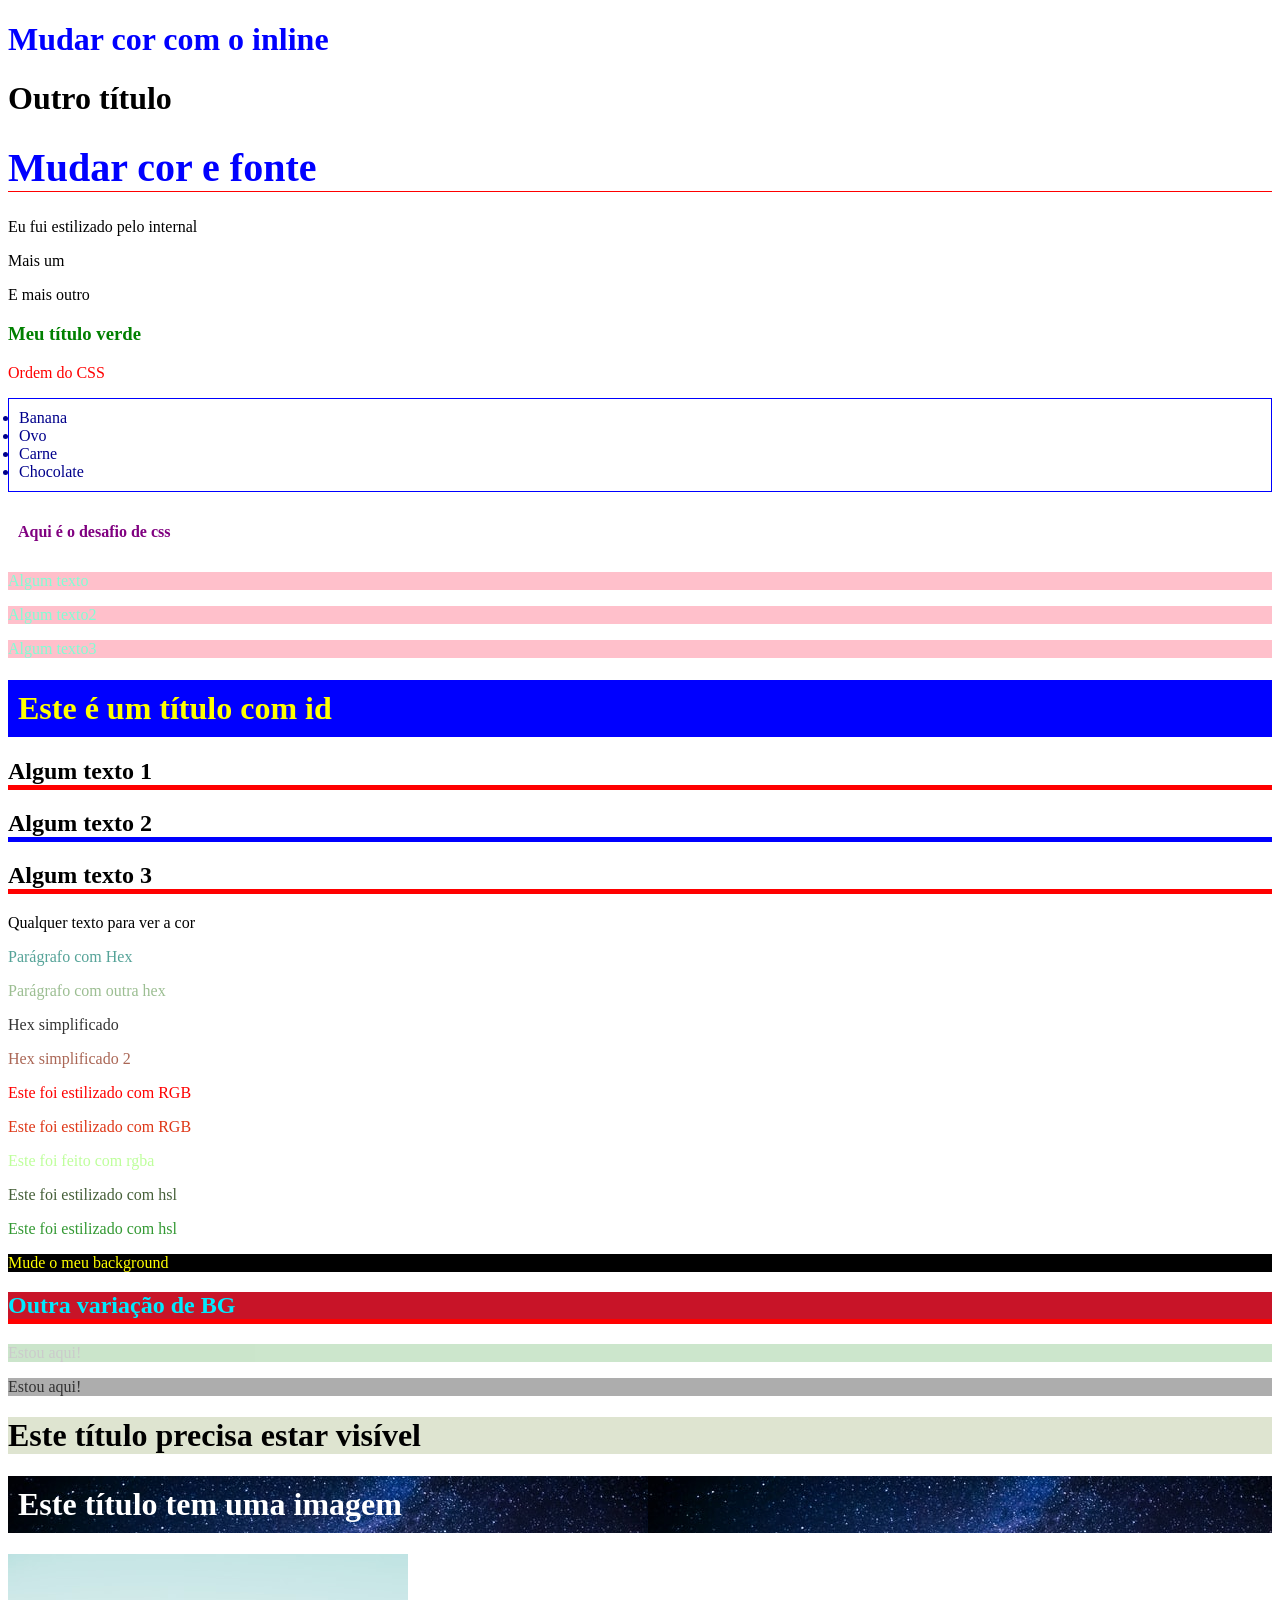
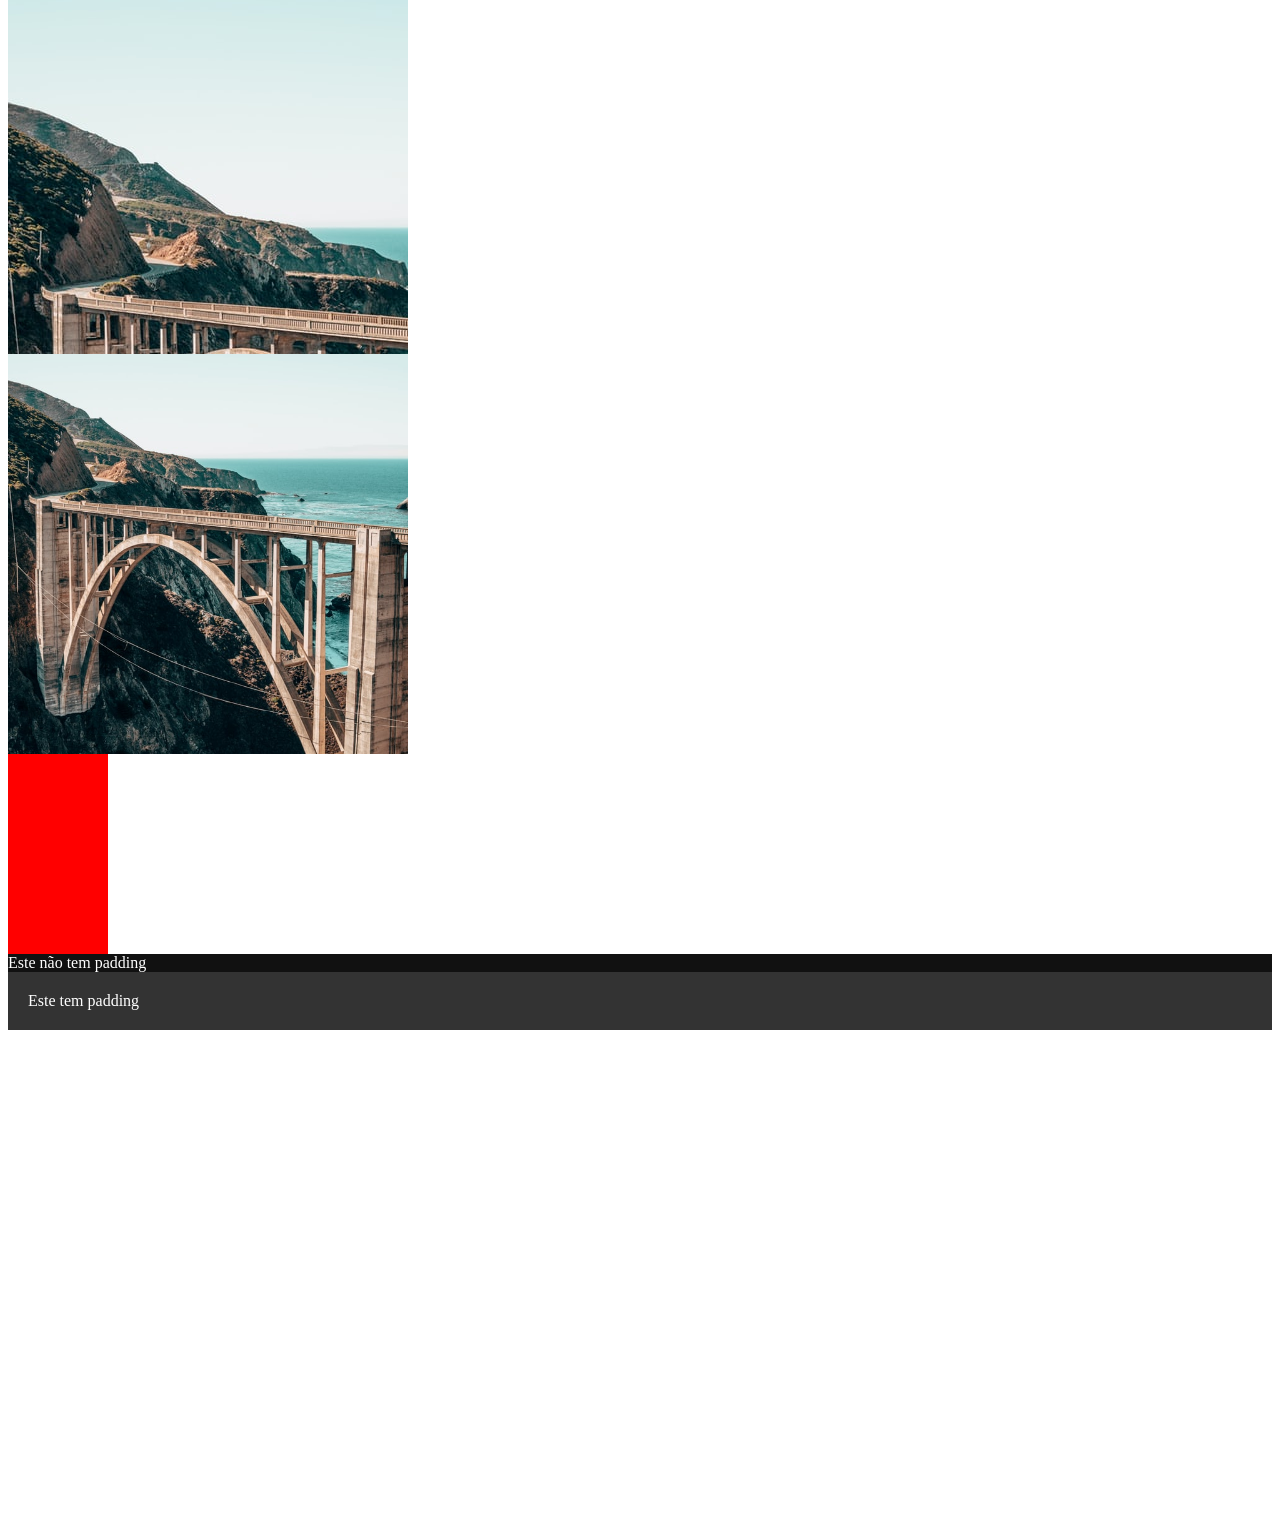
==== index.html @ f3108e94 "adicionando padding" ====
<!DOCTYPE html>
<html lang="pt-br">
<head>
    <meta charset="UTF-8">
    <meta name="viewport" content="width=device-width, initial-scale=1.0">
    <title>CSS</title>
 
    <!--Internal CSS-->
    <style>
        
    </style>
      <!--External CSS-->
    <link rel="stylesheet" href="css/styles.css"/>
    <link rel="stylesheet" href="css/lists.css"/>
    <link rel="stylesheet" href="css/titles.css"/>
</head>
<body>
    <!--Inline CSS-->
    <h1 style="color: blue">Mudar cor com o inline</h1>
    <h1>Outro título</h1>

    <!--Múltiplas regras-->
    <h1 style="color: blue; font-size: 40px;border-bottom: 1px solid red;">Mudar cor e fonte</h1>

    <p>Eu fui estilizado pelo internal</p>
    <p>Mais um</p>
    <p>E mais outro</p>

    <!--External CSS-->
    <h3>Meu título verde</h3>

    <!--Ordem do CSS-->
    <p style="color:red">Ordem do CSS</p>

    <!--Múltiplos CSS-->
    <ul>
        <li>Banana</li>
        <li>Ovo</li>
        <li>Carne</li>
        <li>Chocolate</li>
    </ul>

    <!--Desafio CSS-->
      <h4>Aqui é o desafio de css</h4>    
   
    <!--Classes-->
       <p class="paragrafo"> Algum texto</p>
       <p class="paragrafo"> Algum texto2</p>
       <p class="paragrafo"> Algum texto3</p>

    <!--Id-->
    <h1 id="exclusive-title">Este é um título com id</h1>

    <!--Múltiplas regras, ordem do css-->
    <h2 id="algum título" class="título"> Algum texto 1</h2>
    <h2 class="titulo"> Algum texto 2</h2>
    <h2> Algum texto 3</h2>

    <!--Nome da cor-->
    <p class="color-name">Qualquer texto para ver a cor</p>

    <!--Cor hex-->
    <p class="hex">Parágrafo com Hex</p>
    <p class="hex-2">Parágrafo com outra hex</p>

    <!--Mais sobre hex-->
    <p class="simple-hex"> Hex simplificado</p>
    <p class="simple-hex-2"> Hex simplificado 2</p>

    <!--RGB-->
    <p class="rgb">Este foi estilizado com RGB</p>
    <p class="mixed-rgb">Este foi estilizado com RGB</p>

    <!--RGBa-->
    <p class="rgba">Este foi feito com rgba</p>

    <!--HSL-->
    <p class="hsl">Este foi estilizado com hsl</p>
    <p class="hsl-2">Este foi estilizado com hsl</p>

    <!--Background-color-->
    <p class="bg">Mude o meu background</p>
    <h2 class="bg-2">Outra variação de BG</h2>

    <!--Bg opacity-->
    <div class="bg-opacity">
      <p>Estou aqui!</p>
    </div>

    <div class="bg-opacity-2">
      <p>Estou aqui!</p>
    </div>

    <div class="rgba-opacity">
      <h1>Este título precisa estar visível</h1>
    </div>

    <!-- bg image-->
     <h1 class="bg-image">Este título tem uma imagem</h1>

    <!-- Centralizar img de bg-->
     <div class="not-centered-bg"></div>
     <div class="centered-bg"></div>

    <!-- Largura e altura--> 

    <div class="height-width"></div>
    <div class="height-width-2"></div>

    <!-- Padding-->
     <div class="without-padding">Este não tem padding</div>
     <div class="padding">Este tem padding</div>
</body>
</html>
---- css/styles.css ----
/* External */

body{
    padding-bottom: 500px;
}

h3{
    color: green;
}

/*p{
    color: blueviolet;
}*/


/*Classes*/
.paragrafo{
    background-color: pink;
    color:aquamarine;
   /* padding: 5px; */
}

/* Ids */

#exclusive-title {
    background-color: blue;
    color: yellow;
    padding: 10px;
}

/* Ordem das regras */

h2 {
    border-bottom: 5px solid red;
}

.titulo {
    border-bottom: 5px solid blue;
}

/* Nome da cor */
.color.name {
    color: crimson;
}

/* hex */
.hex {
    color: #55a398;
}

.hex-2 {
    color: #9cbe92
}

/* Aprofundando em hex */

.simple-hex {
    color: #333
}

.simple-hex-2 {
    color: #a65
}

/* RGB */
.rgb {
    color: rgb(255, 0, 0);
}

.mixed-rgb {
    color: rgb(222, 55, 23);
}

/* RGBA */

.rgba {
    color: rgba(92, 255, 5, 0.4);
}

/* HSL */

.hsl {
    color: hsl(100, 25%, 30%);
}

.hsl-2 {
    color: hsl(120, 50%, 40%);
}

/* Background-color */
.bg {
  background-color: #000;
  color: yellow;
}

.bg-2 {
  background-color: rgb(200, 20, 40);
  color: #00eaff;
}

/* Background opacity */

.bg-opacity {
  background-color: green;
  opacity: 0.2;
}

.bg-opacity-2 {
  background-color: #999;
  color: #000;
  opacity: 0.8;
}

/* rgba opacity */

.rgba-opacity {
    background-color: rgba(90, 120, 20, 0.2);
    color: #000;
}

/* BG image */

.bg-image {
    background-image: url("../img/nature.jpg");
    padding: 10px;
    color:#FFF;
}

/* Centralizando BG image */

.not-centered-bg,
.centered-bg {
     height: 400px;
     width: 400px;
     background-image: url("..//img/bridge.jpg");
}

.centered-bg {
    background-position: center;
    background-size: cover;
}

.height-width{
    height: 200px;
    width: 100px;
    background-color: red;
}

.height-width-2{
    height: 300 px;
    background-color: #333;
}

/* Padding */

.without-padding,
.padding{
    background-color: #111;
    color: #fff;
}

.padding{
    background-color: #333;
    padding: 20px;
}
---- css/lists.css ----
ul{
    border: 1px solid blue;
    padding: 10px;
}

li{
    color: darkblue;
}
---- css/titles.css ----
h4{
    color:purple;
    padding: 10px;
}
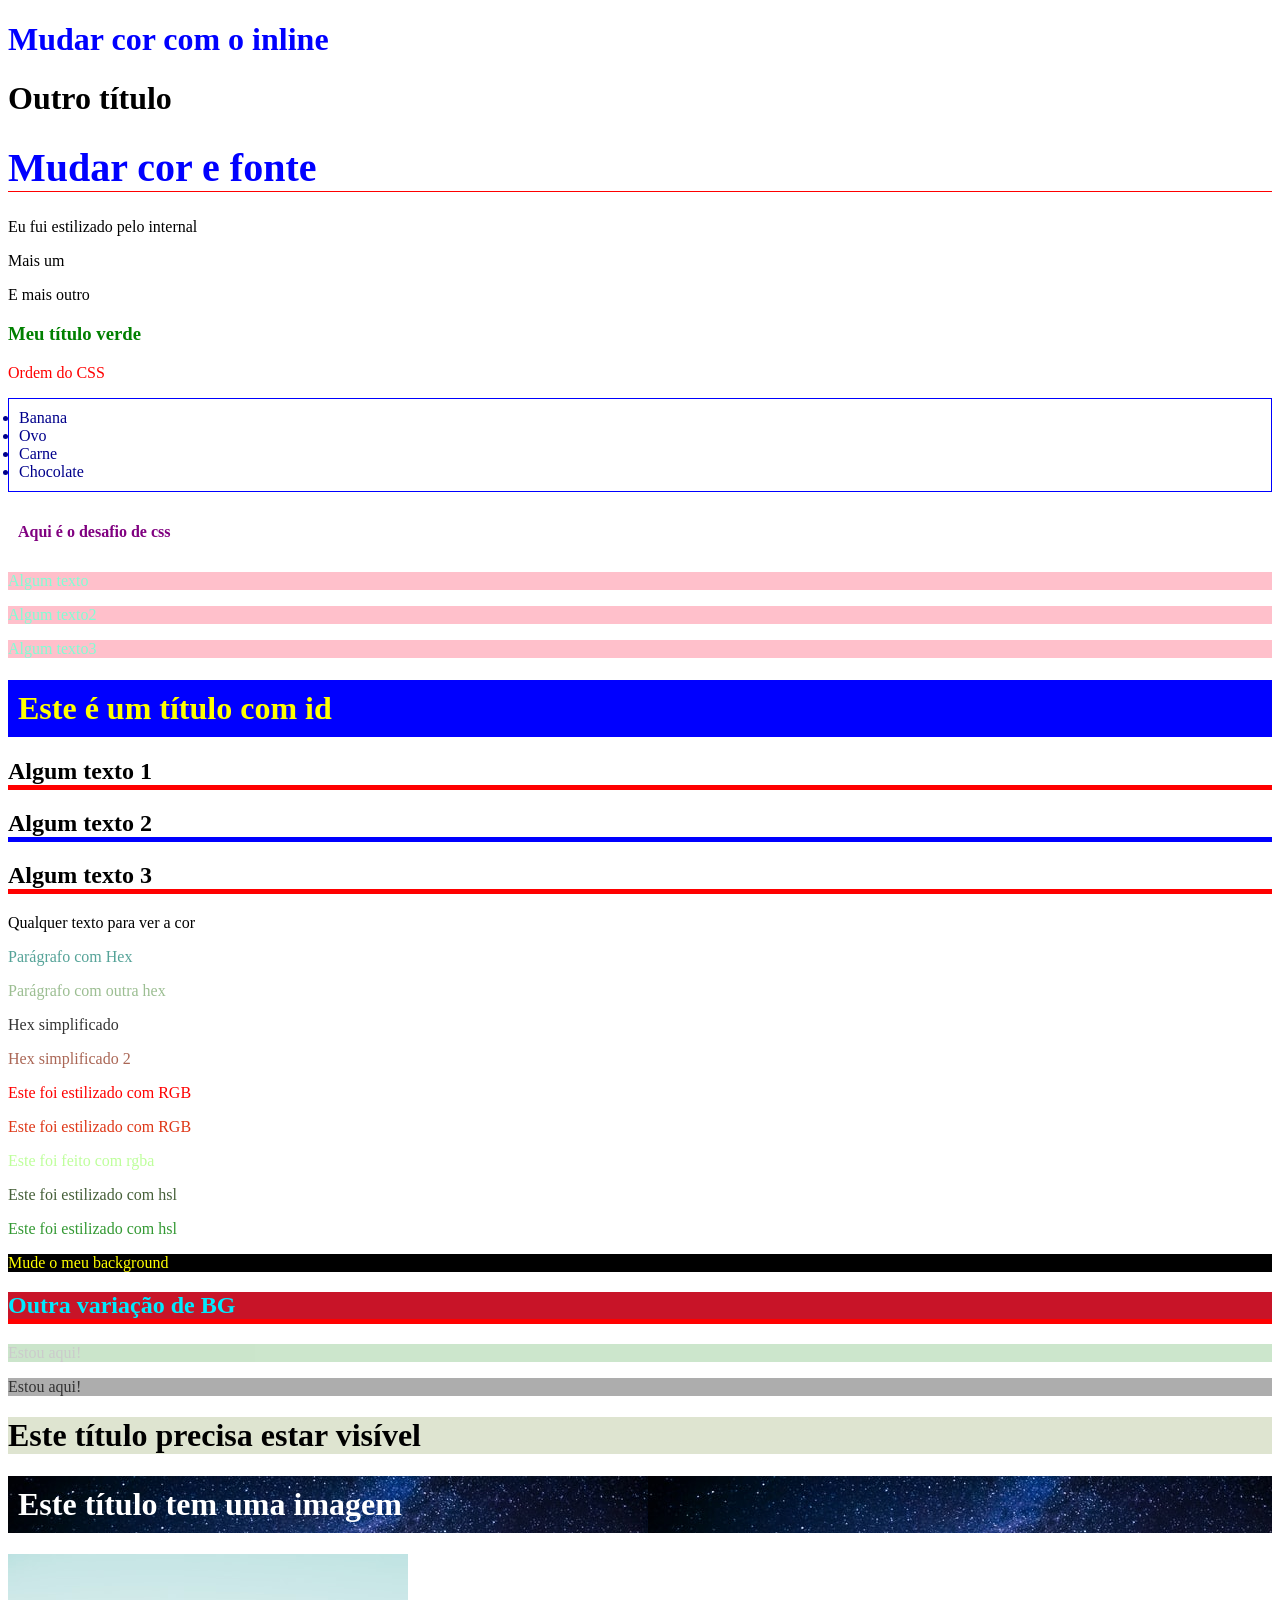
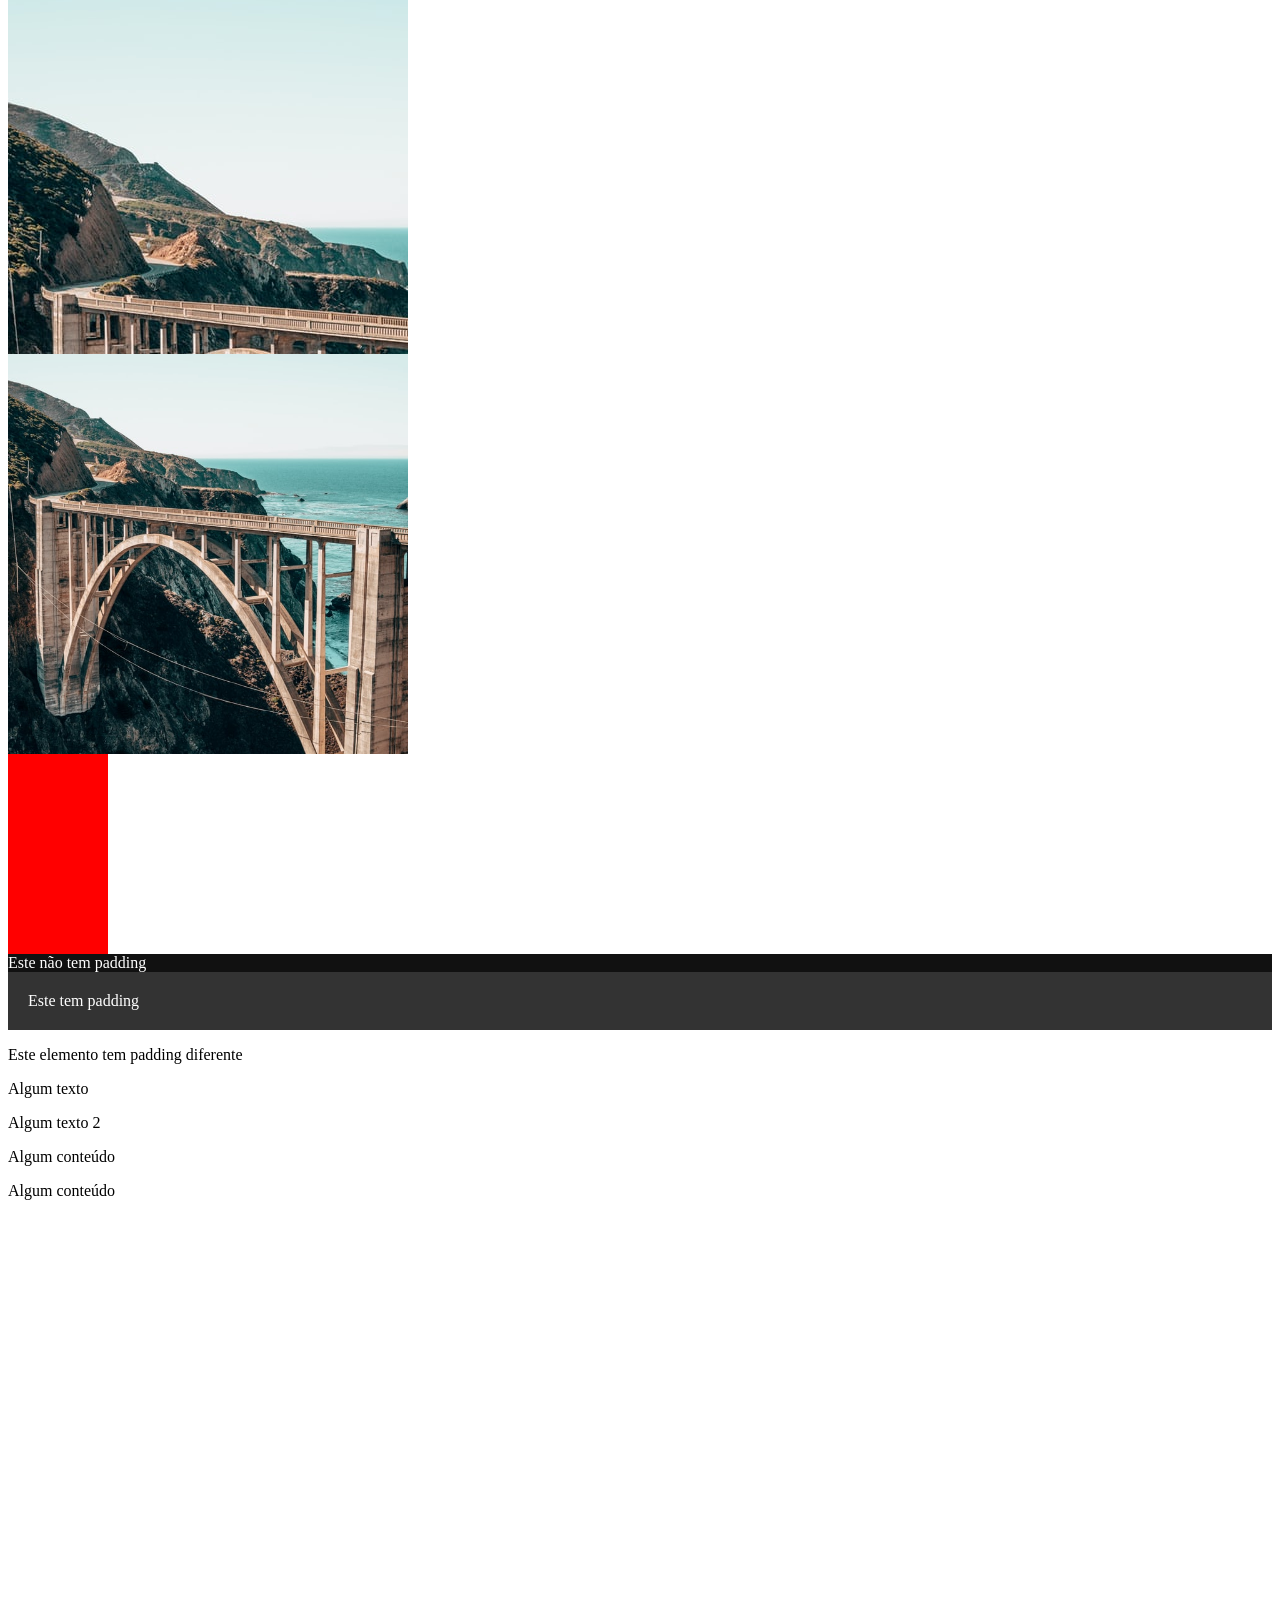
==== commit d15049a8: "Update index.html" ====
--- a/index.html
+++ b/index.html
@@ -110,5 +110,21 @@
     <!-- Padding-->
      <div class="without-padding">Este não tem padding</div>
      <div class="padding">Este tem padding</div>
+
+     <!--Padding individual-->
+     <p class="padding-individual">Este elemento tem padding diferente</p>
+
+     <!-- Shorthand-padding-->
+
+     <p class="shorthand-padding">Algum texto</p>
+     <p class="shorthand-padding-2">Algum texto 2</p>
+
+     <!-- Padding com width-->
+     <div class="without-border-box">
+      <p>Algum conteúdo</p>
+     </div>
+     <div class="border-box">
+      <p>Algum conteúdo</p>
+     </div>
 </body>
-</html>+</html>
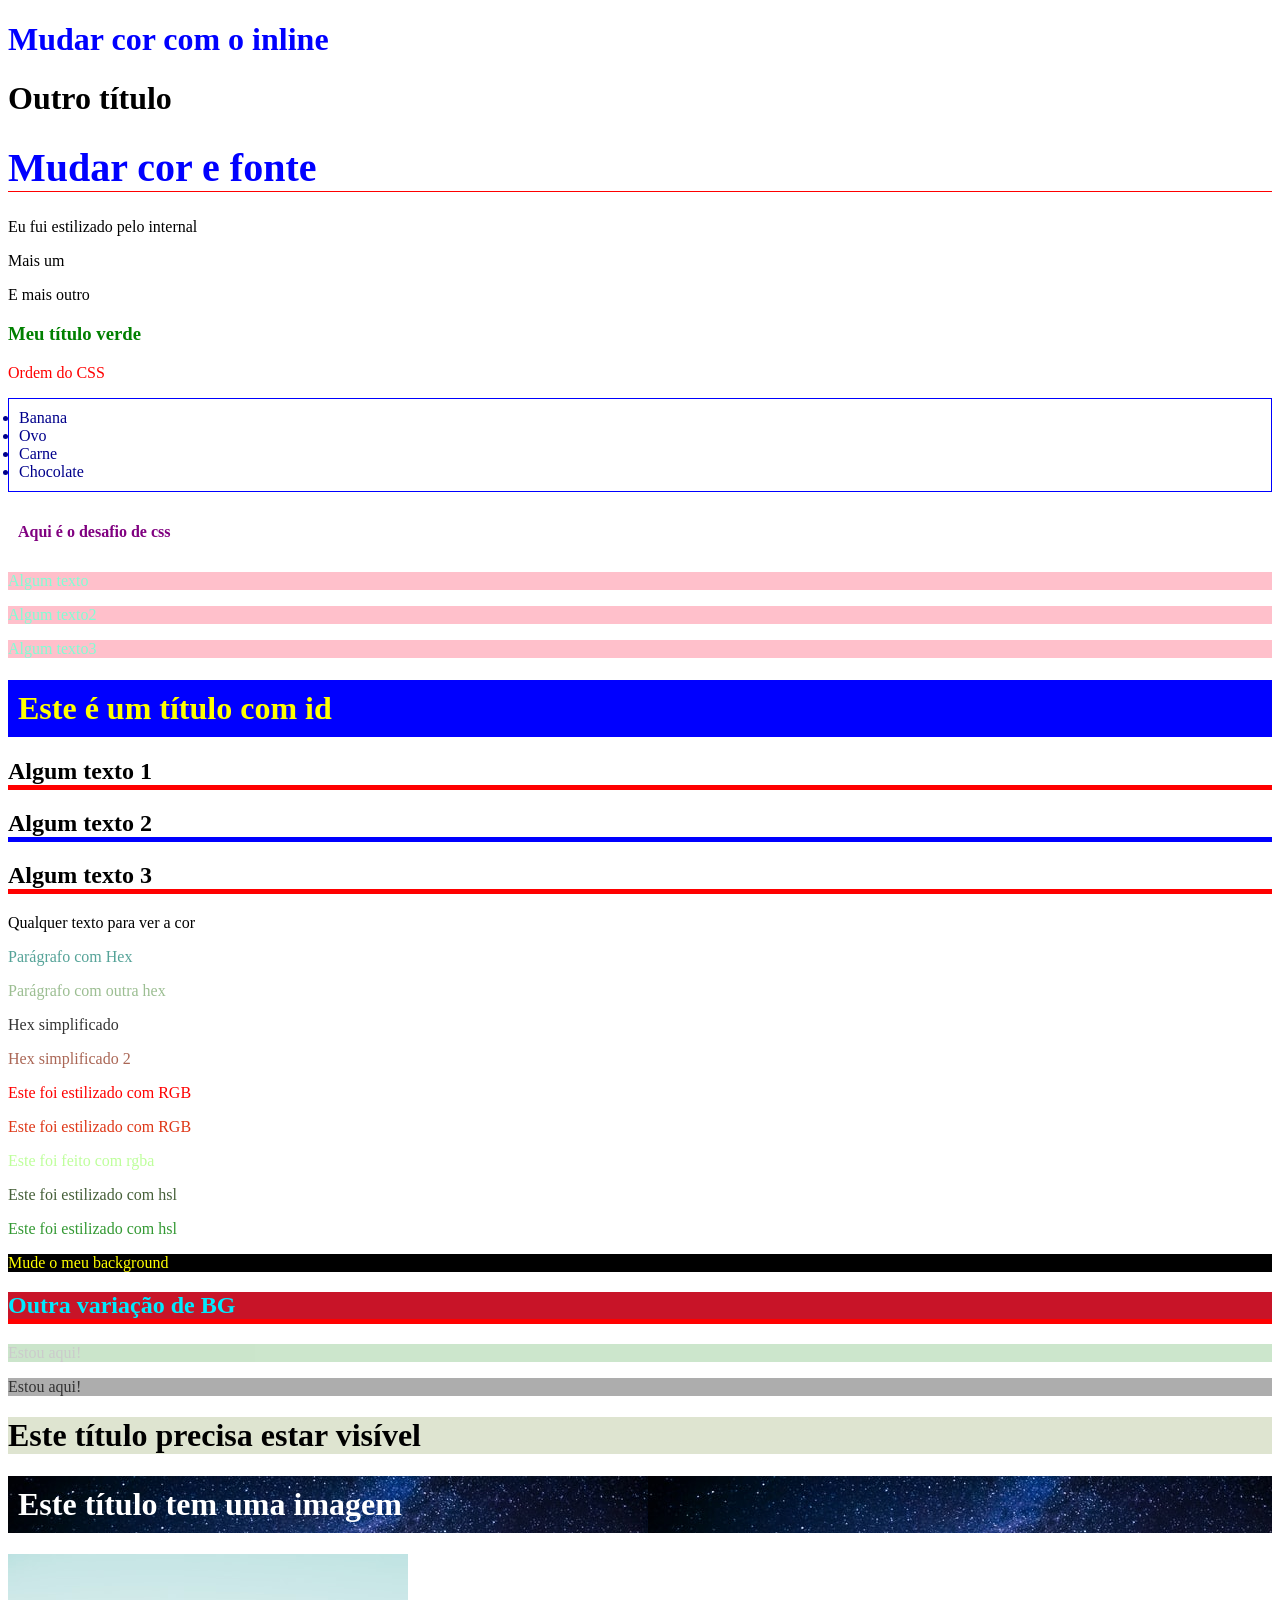
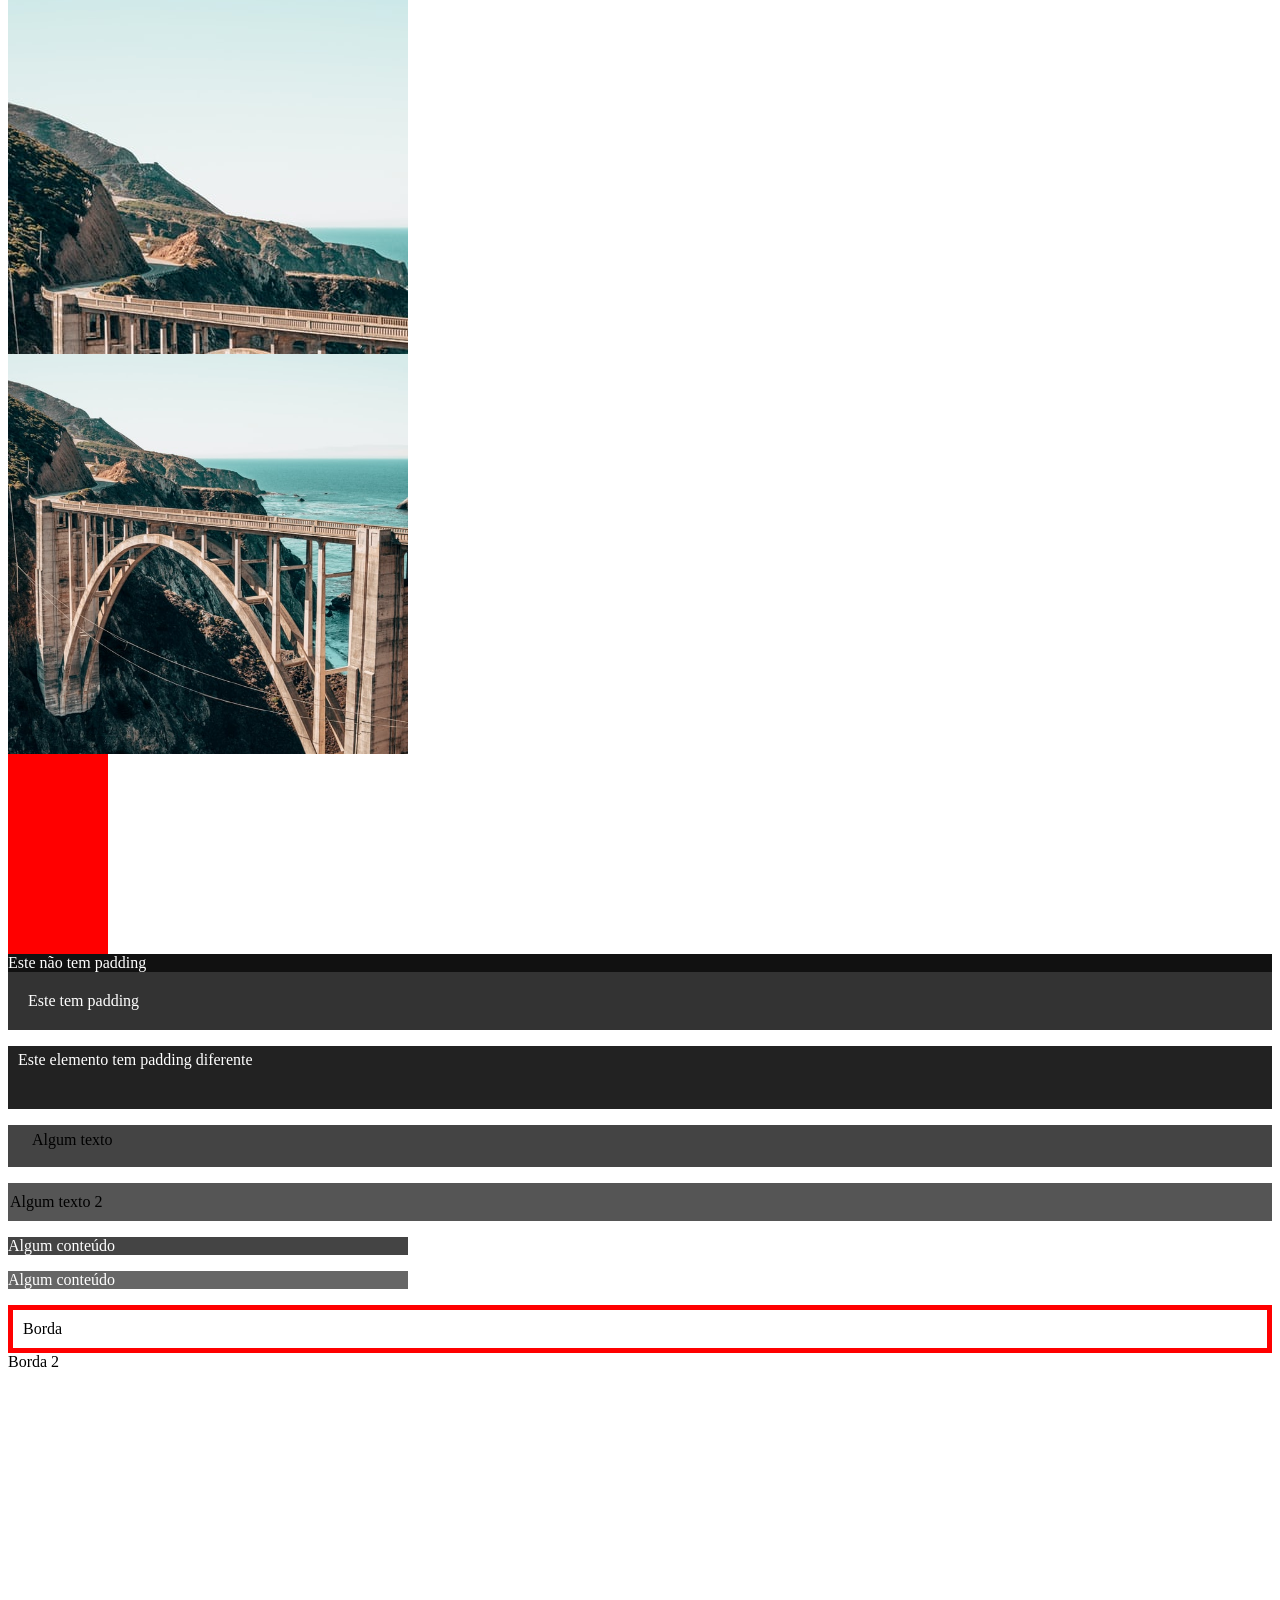
==== commit 8fc94c1f: "Update index.html" ====
--- a/index.html
+++ b/index.html
@@ -126,5 +126,9 @@
      <div class="border-box">
       <p>Algum conteúdo</p>
      </div>
+
+     <!-- Border -->
+     <div class="border">Borda</div>
+     <div class="border-2">Borda 2</div>
 </body>
 </html>
--- a/css/styles.css
+++ b/css/styles.css
@@ -162,4 +162,55 @@
 .padding{
     background-color: #333;
     padding: 20px;
-}+}
+
+/* padding individual */
+
+.padding-individual {
+    background-color: #222;
+    color: #fff;
+    padding-top: 5px;
+    padding-left: 10px;
+    padding-right: 20px;
+    padding-bottom: 40px;
+}
+
+/* shorthand-padding */
+
+.shorthand-padding {
+    background-color: #444;
+    padding: 6px 12px 18px 24px;
+}
+
+.shorthand-padding-2 {
+    background-color: #555;
+    padding: 10px 2px;
+    /* 10px 20px 10px 2px; */
+}
+
+.without-border-box {
+    background-color: #444;
+    color: #fff;
+    width: 400px;
+    padding: 50;
+}
+
+.border-box {
+    background-color: #666;
+    color: #fff;
+    width: 400px;
+    padding: 50;
+    box-sizing: border-box;
+}
+
+/* borde */
+
+.border {
+    border: 5px solid red;
+    padding: 10px;
+}
+
+border-2 {
+    border: 2px dotted #931;
+    padding: 25px;
+}
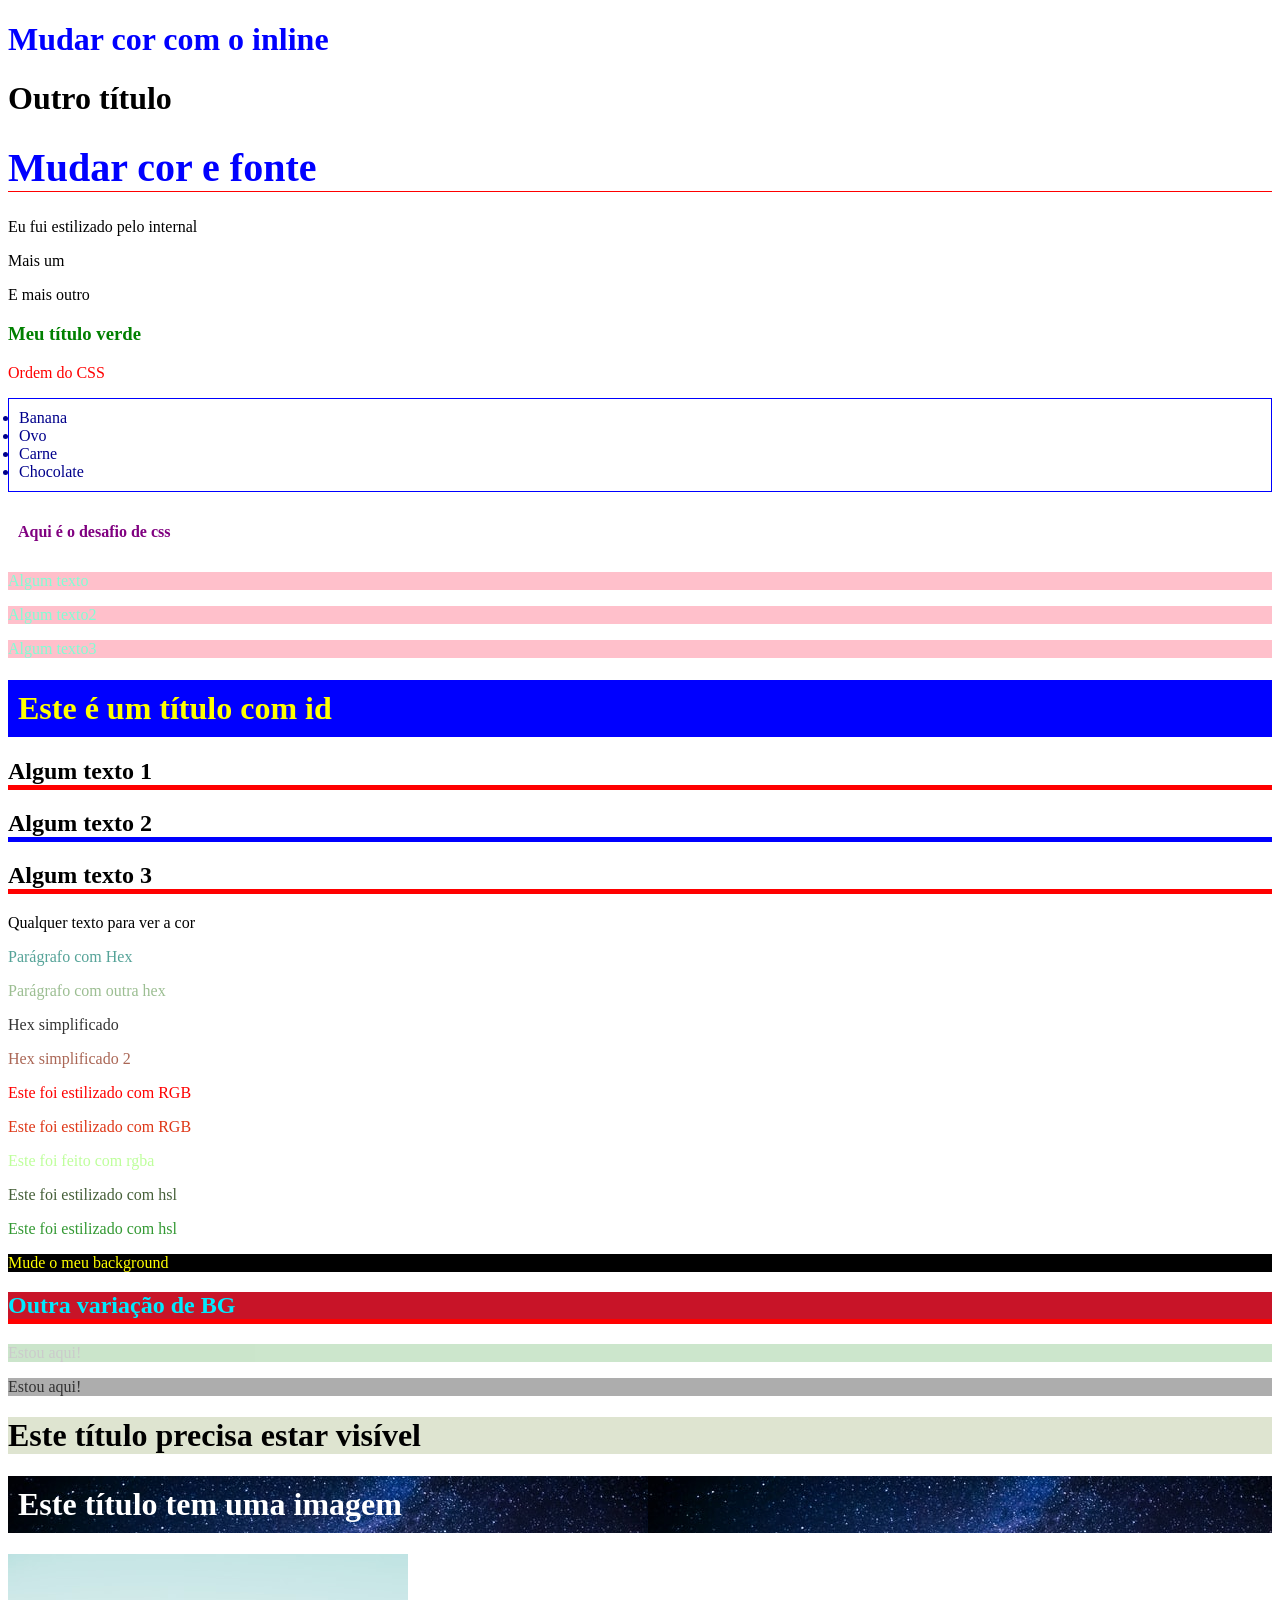
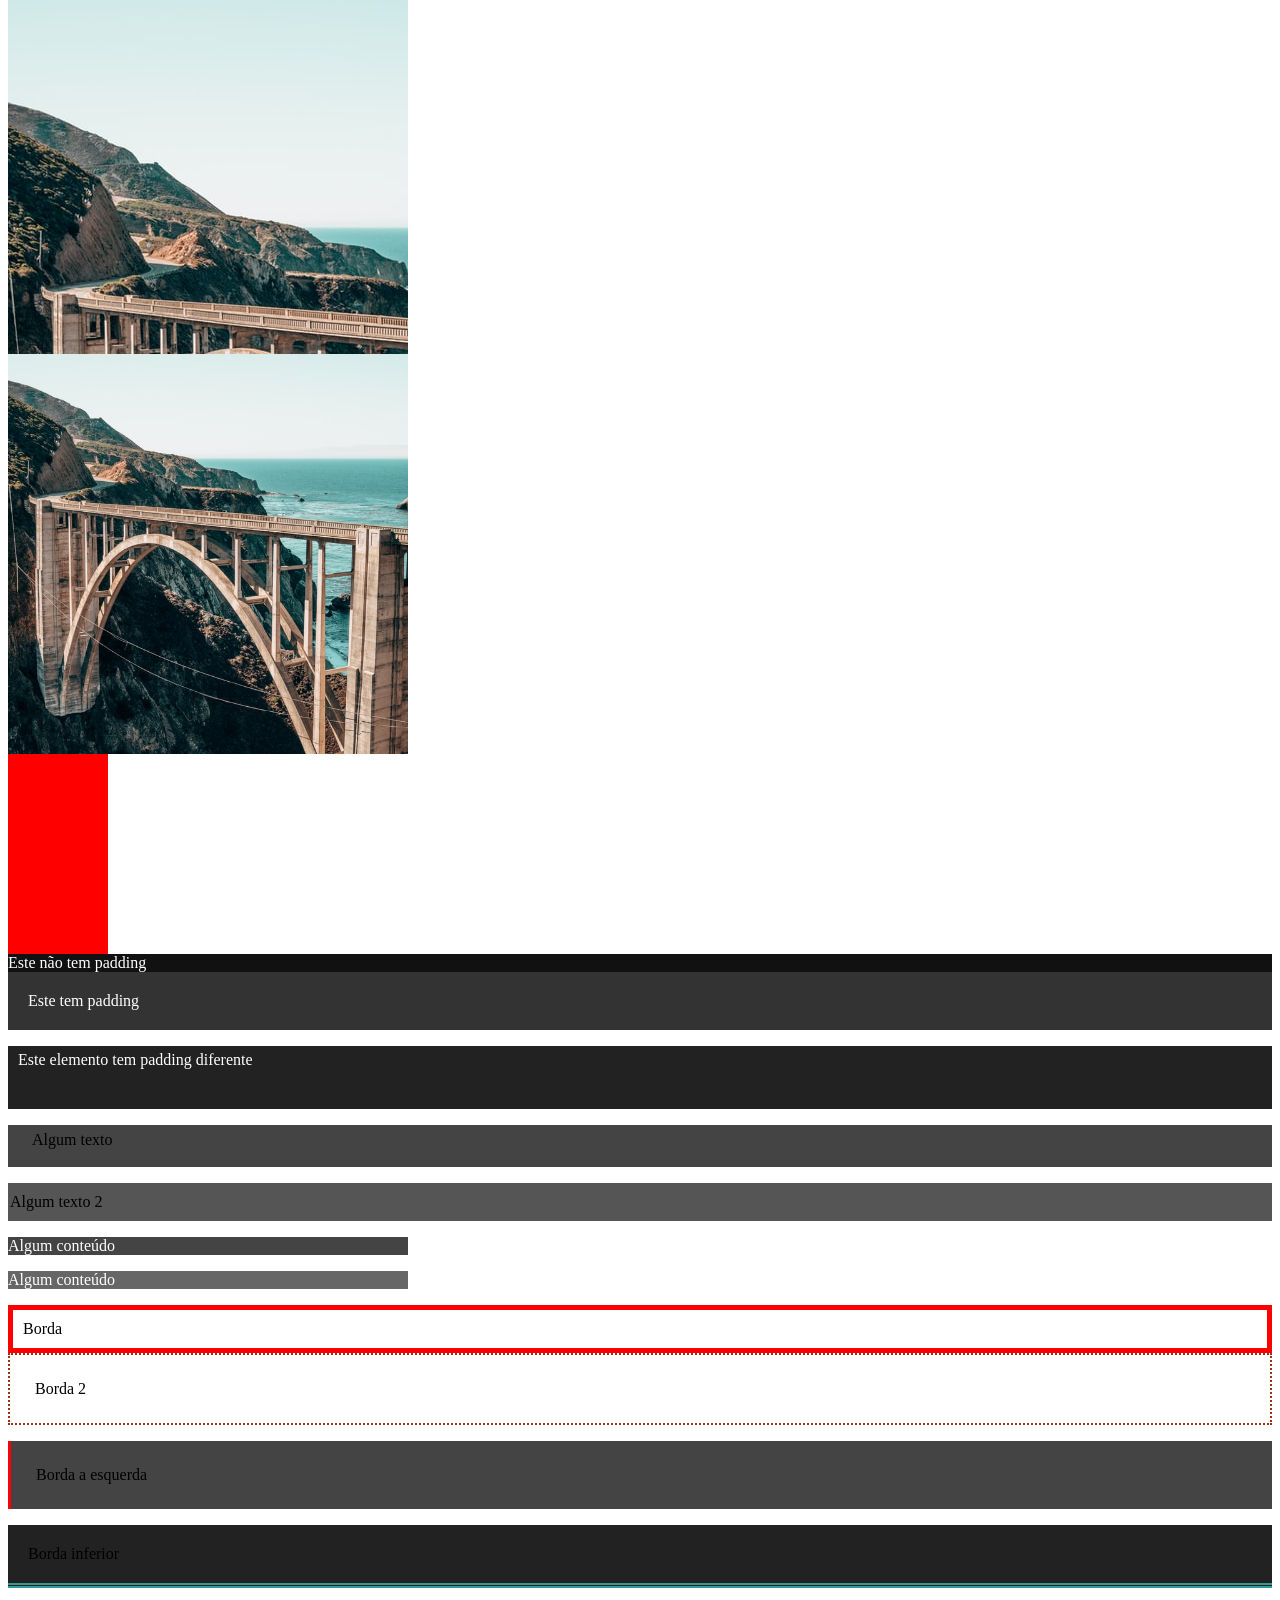
==== commit 4b15a9dc: "Update index.html" ====
--- a/index.html
+++ b/index.html
@@ -130,5 +130,10 @@
      <!-- Border -->
      <div class="border">Borda</div>
      <div class="border-2">Borda 2</div>
+
+     <!-- Borda individual -->
+     <p class="border-left">Borda a esquerda</p>
+     <p class="border-bottom">Borda inferior</p>
 </body>
 </html>
+
--- a/css/styles.css
+++ b/css/styles.css
@@ -210,7 +210,22 @@
     padding: 10px;
 }
 
-border-2 {
+.border-2 {
     border: 2px dotted #931;
     padding: 25px;
 }
+/* Borda individual */
+
+.border-left {
+    border-left: 3px solid red;
+    background-color: #444;
+    padding: 25px;
+}
+
+.border-bottom {
+    border-bottom: 5px double #399;
+    background-color: #222;
+    padding: 20px;
+}
+
+
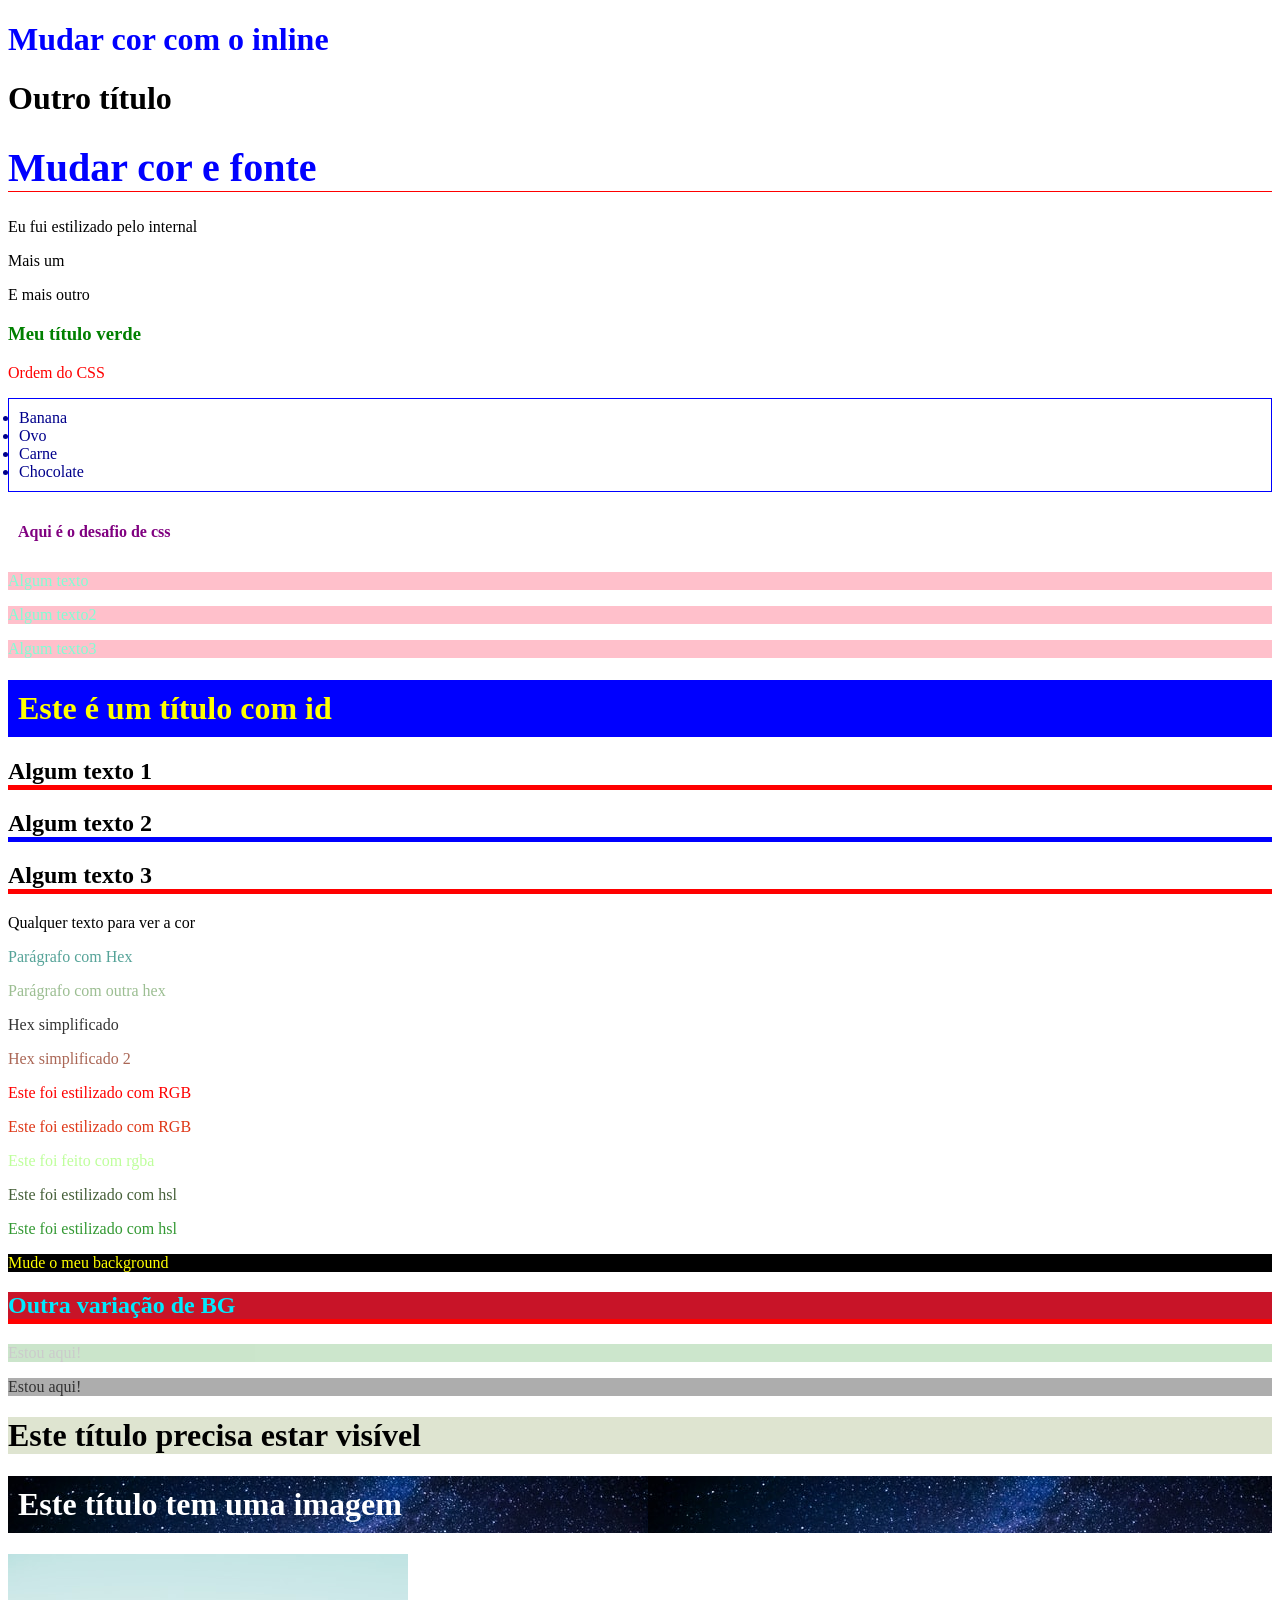
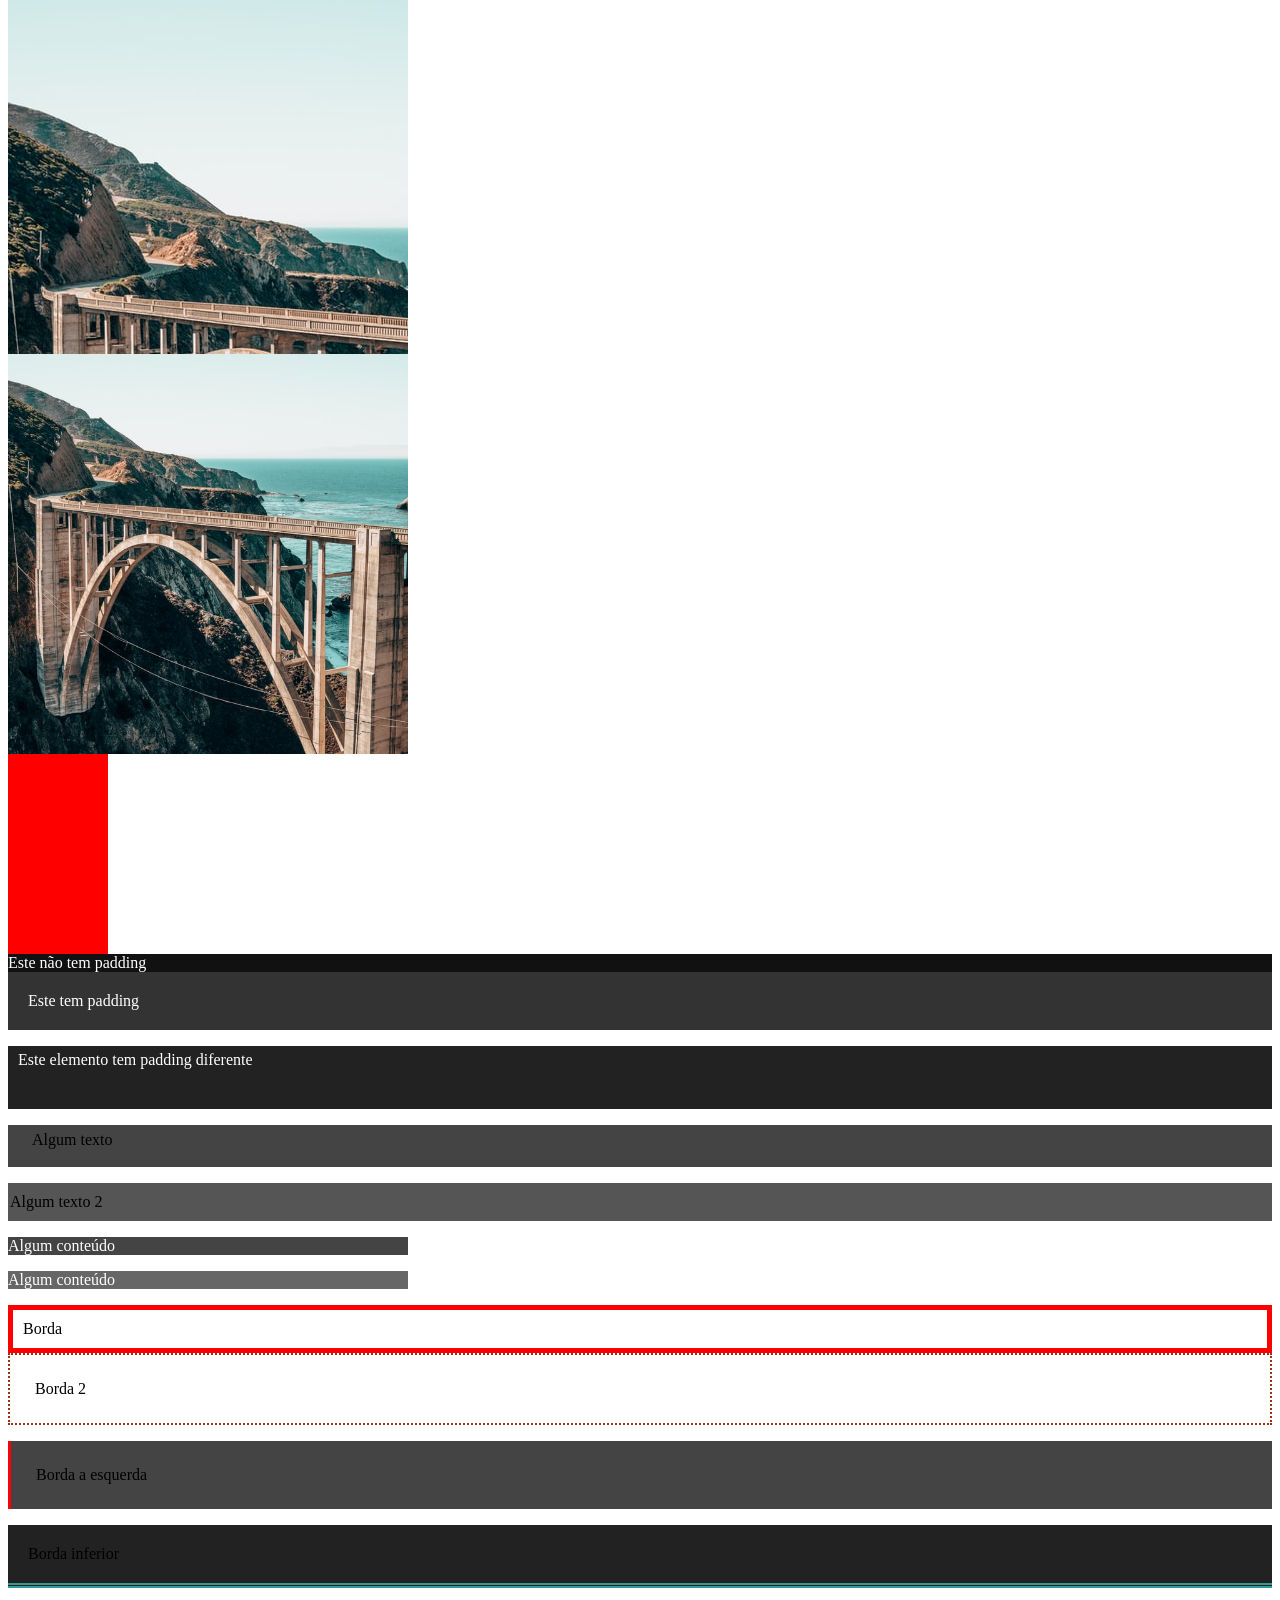
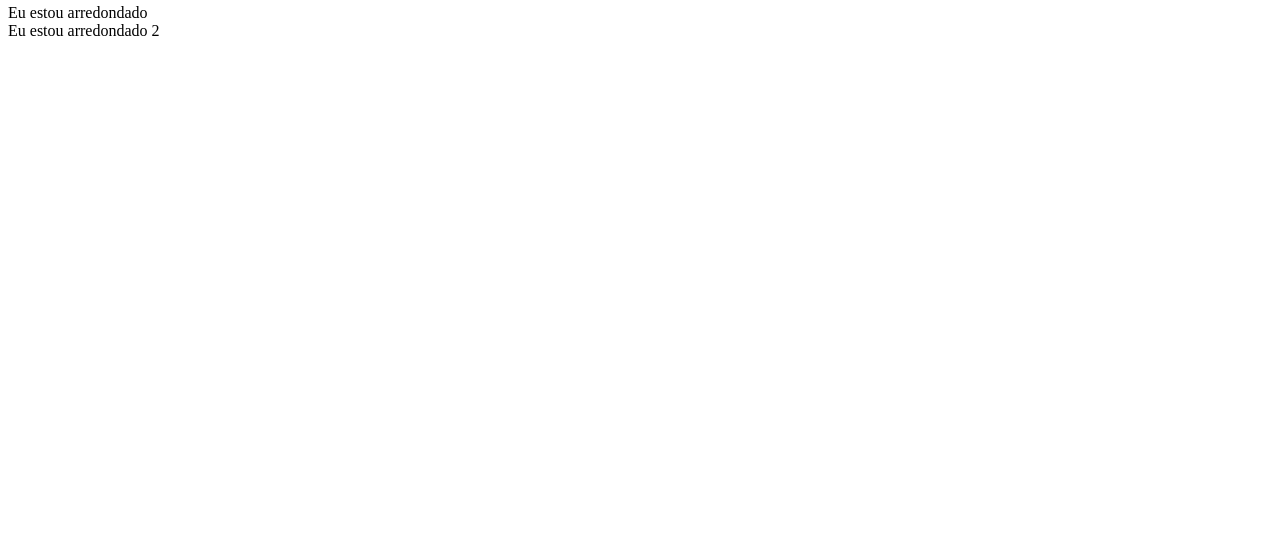
==== commit 085f11a7: "Update index.html" ====
--- a/index.html
+++ b/index.html
@@ -134,6 +134,11 @@
      <!-- Borda individual -->
      <p class="border-left">Borda a esquerda</p>
      <p class="border-bottom">Borda inferior</p>
+
+     <!--Borda Arrendondada-->
+     <div class="rounded-p">Eu estou arredondado</div>
+     <div class="rounded-p-2">Eu estou arredondado 2</div>
 </body>
 </html>
 
+
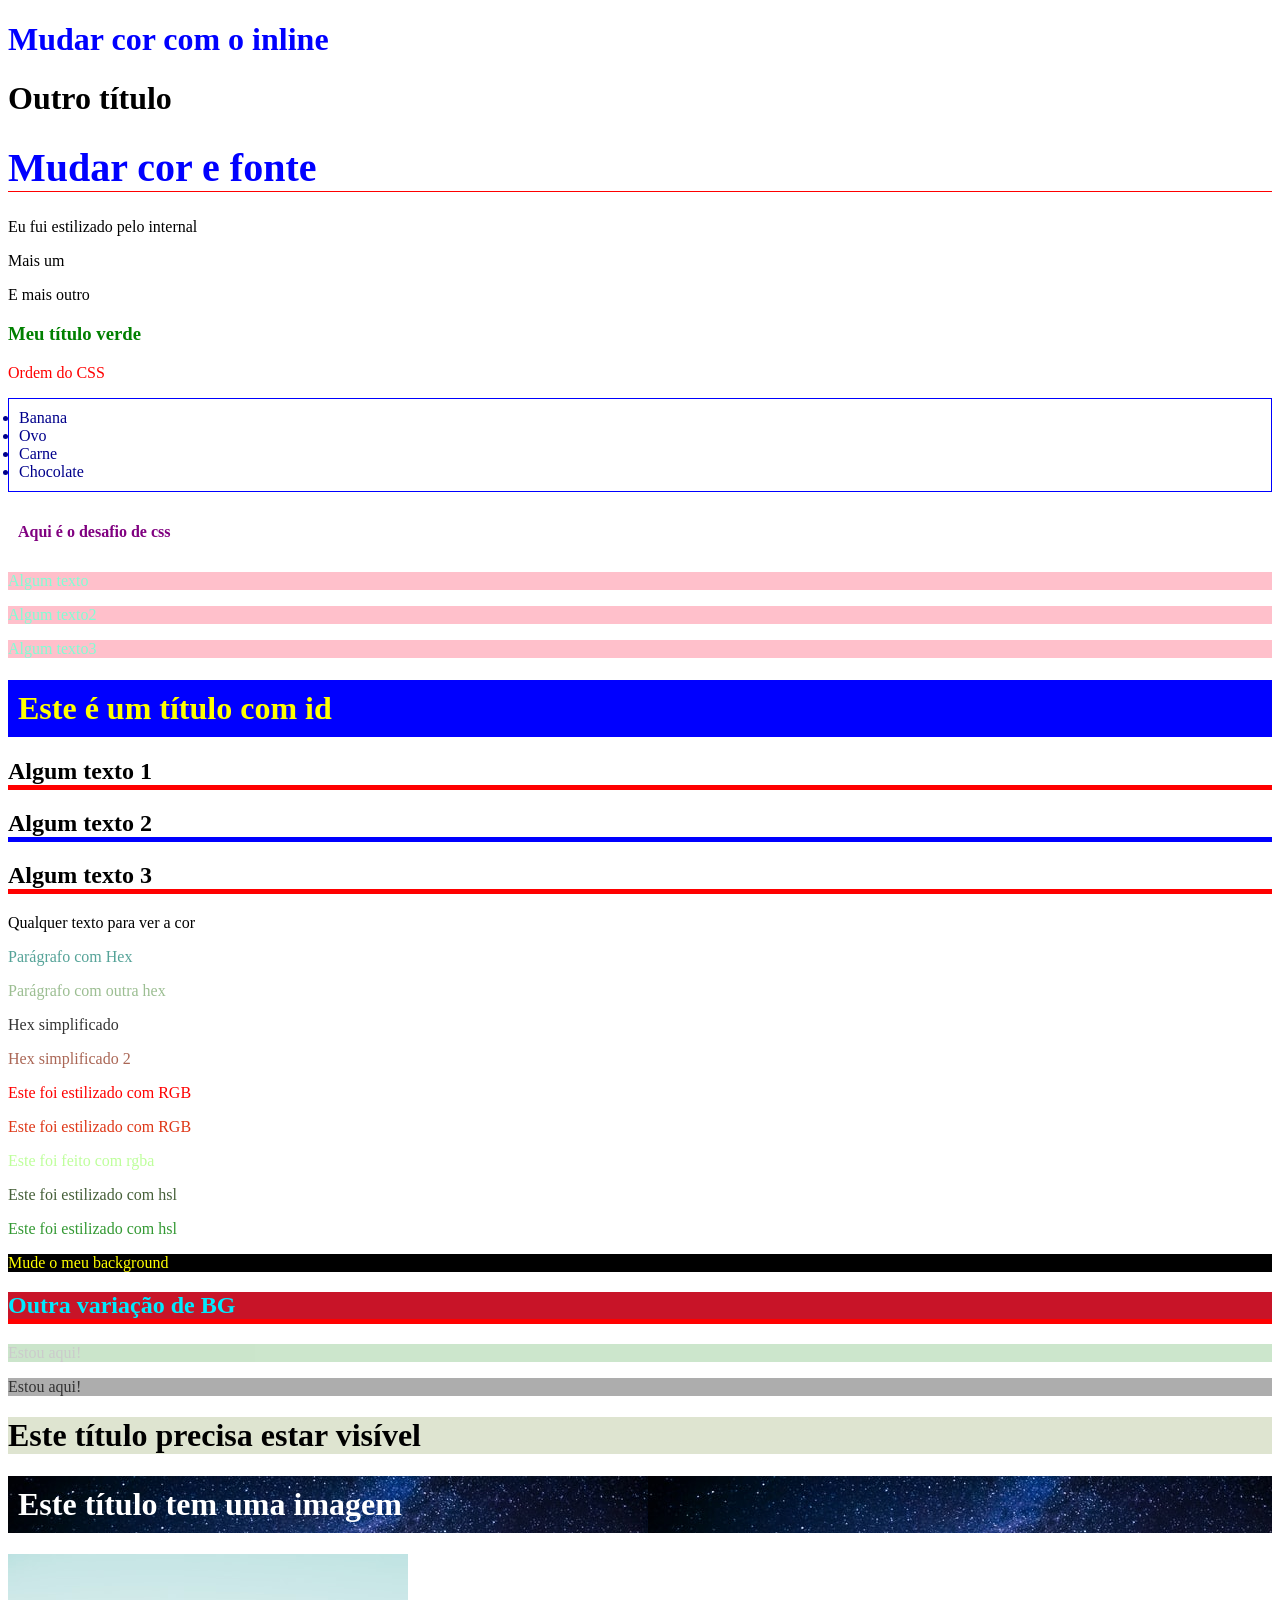
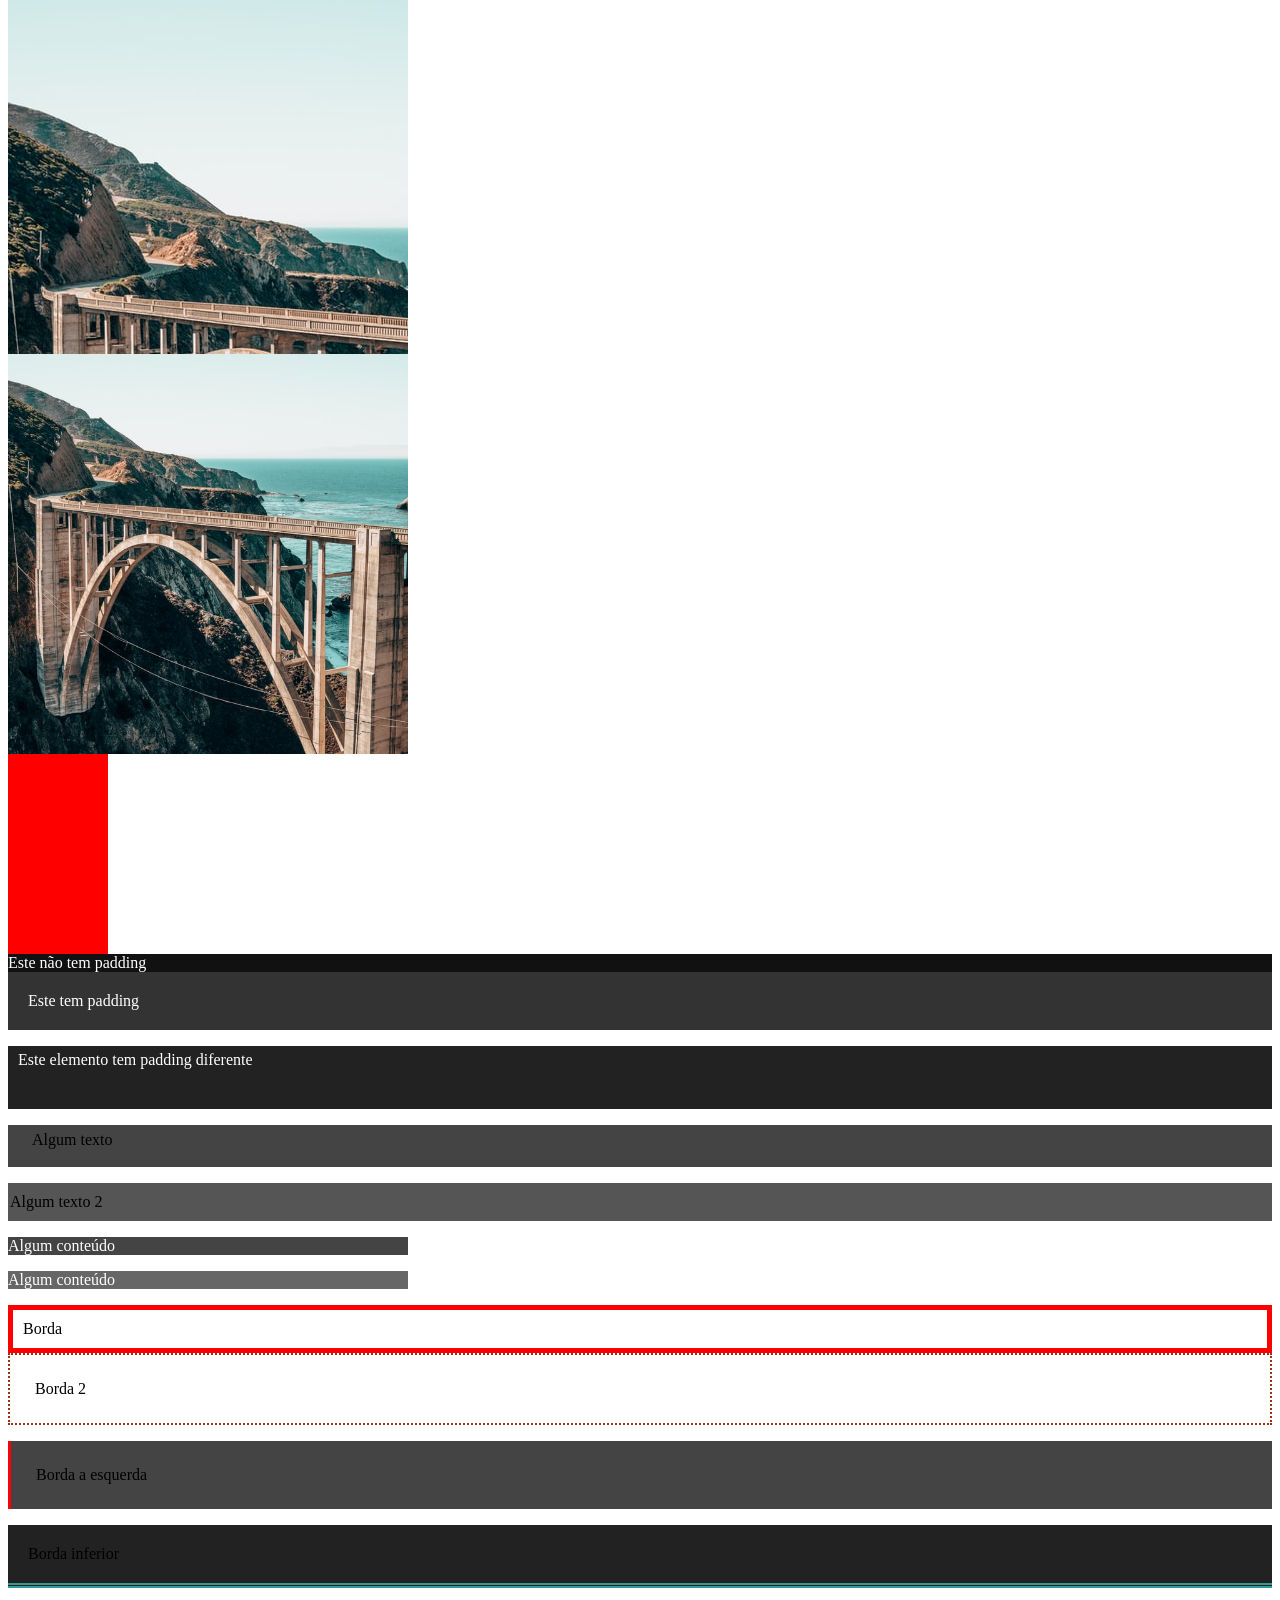
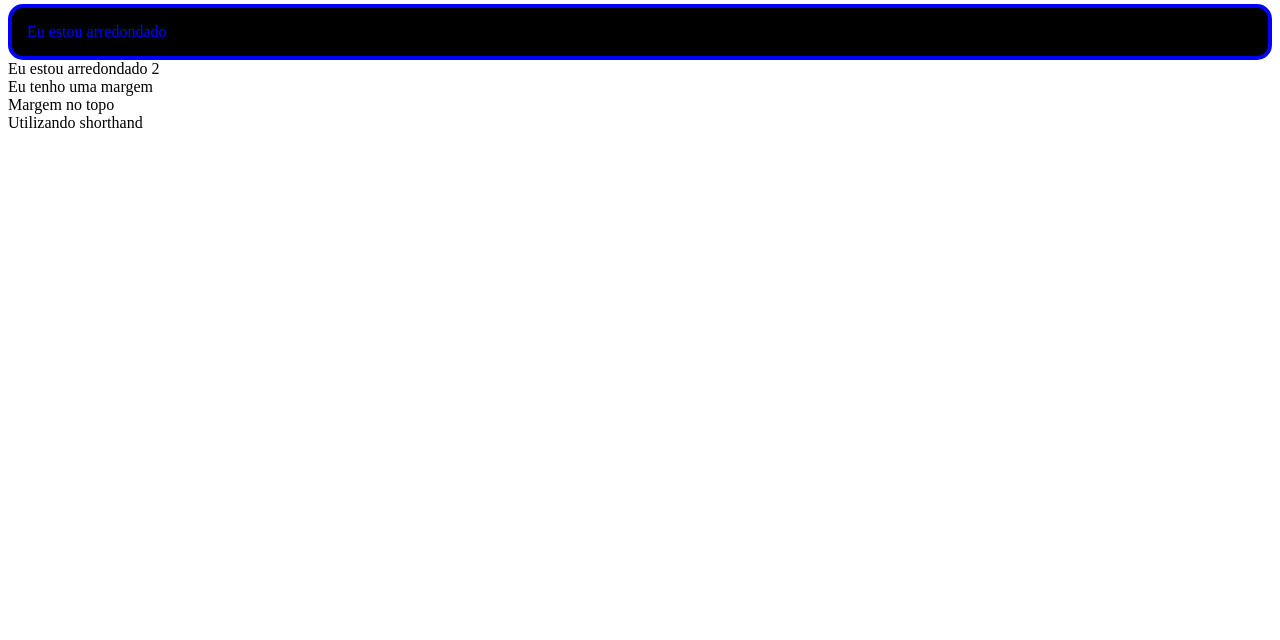
==== commit cea11934: "Update index.html" ====
--- a/index.html
+++ b/index.html
@@ -138,7 +138,13 @@
      <!--Borda Arrendondada-->
      <div class="rounded-p">Eu estou arredondado</div>
      <div class="rounded-p-2">Eu estou arredondado 2</div>
+
+     <!-- Margem -->
+     <div class="margin">Eu tenho uma margem</div>
+     <div class="margin-top">Margem no topo</div>
+     <div class="margin-shorthand">Utilizando shorthand</div>
 </body>
 </html>
 
 
+
--- a/css/styles.css
+++ b/css/styles.css
@@ -227,5 +227,21 @@
     background-color: #222;
     padding: 20px;
 }
-
-
+/* Borda Arredondada */
+
+.rounded-p {
+    border: 4px solid blue;
+    background-color: #000;
+    color: blue;
+    padding: 15px;
+    border-radius: 15px;
+}
+
+.rouded-p-2 {
+    background-color: #000;
+    color: blue;
+    padding: 15px;
+    border-radius: 25px;
+}
+
+
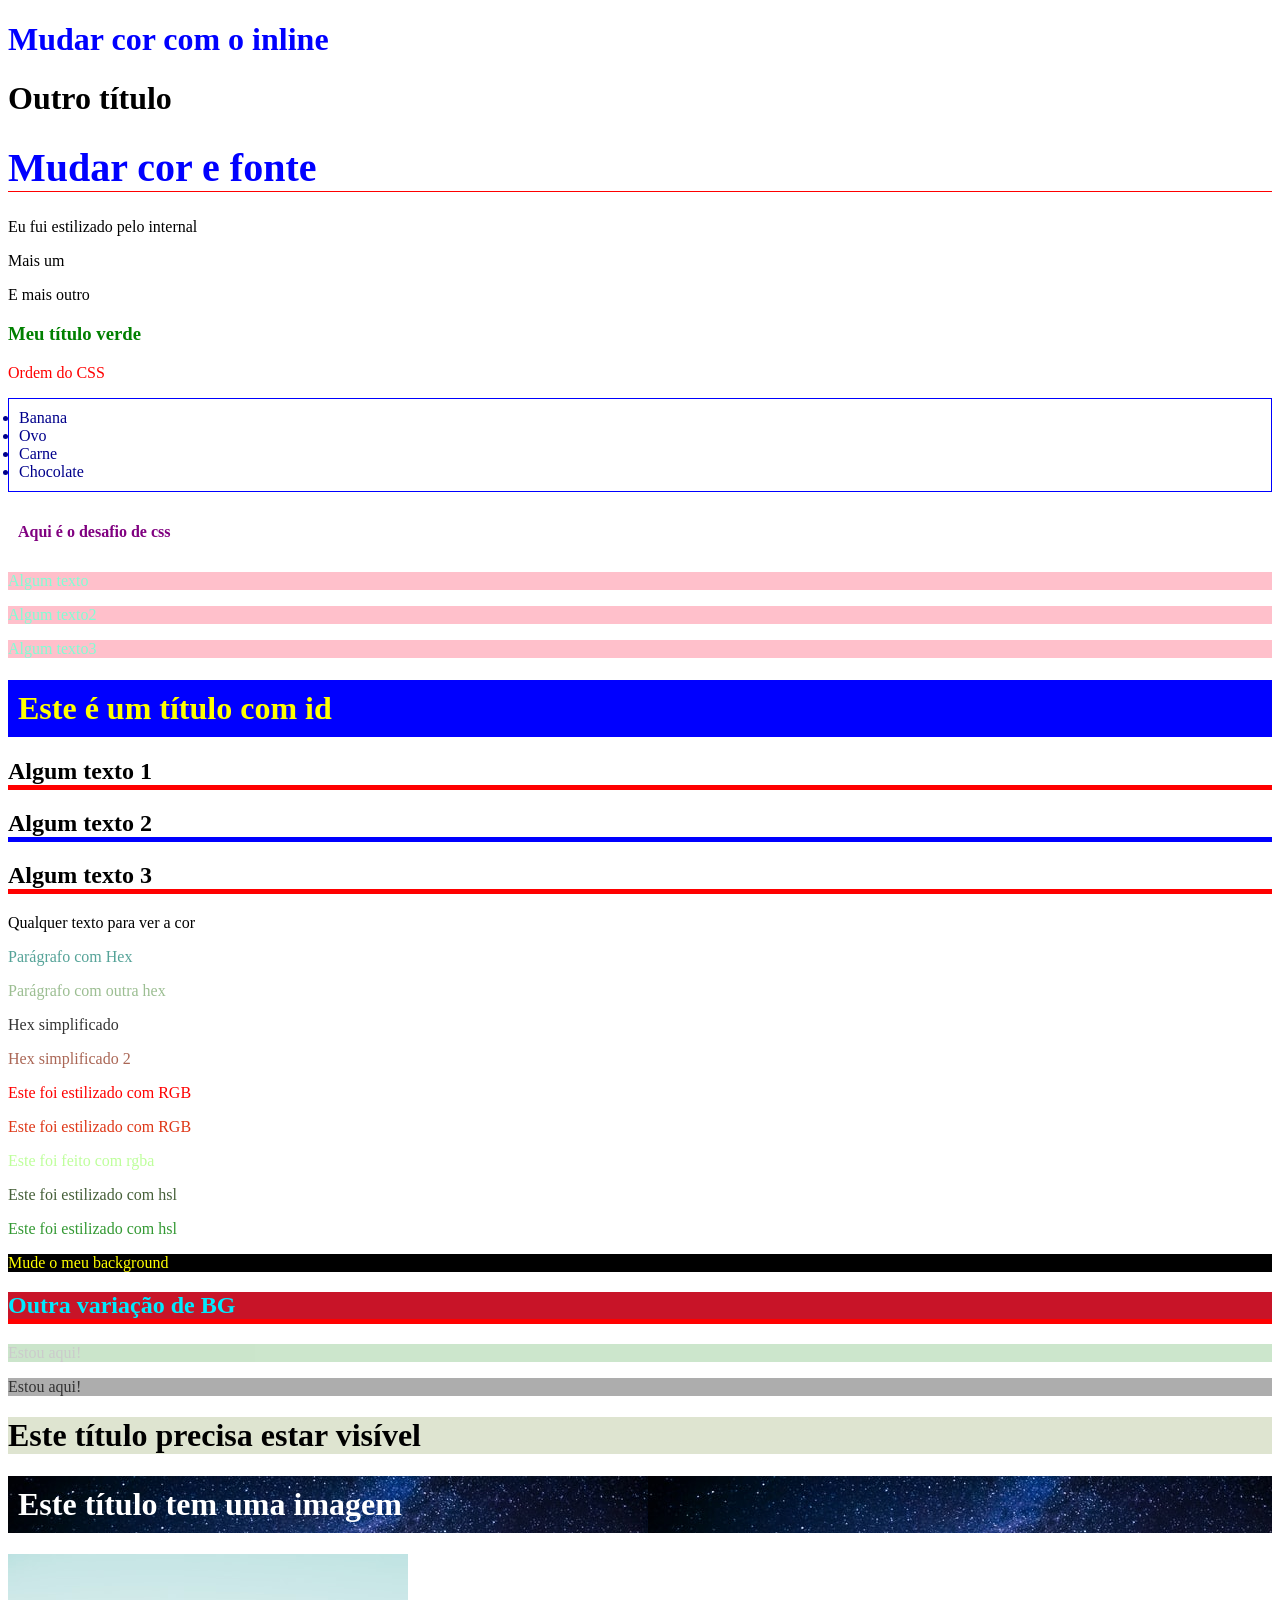
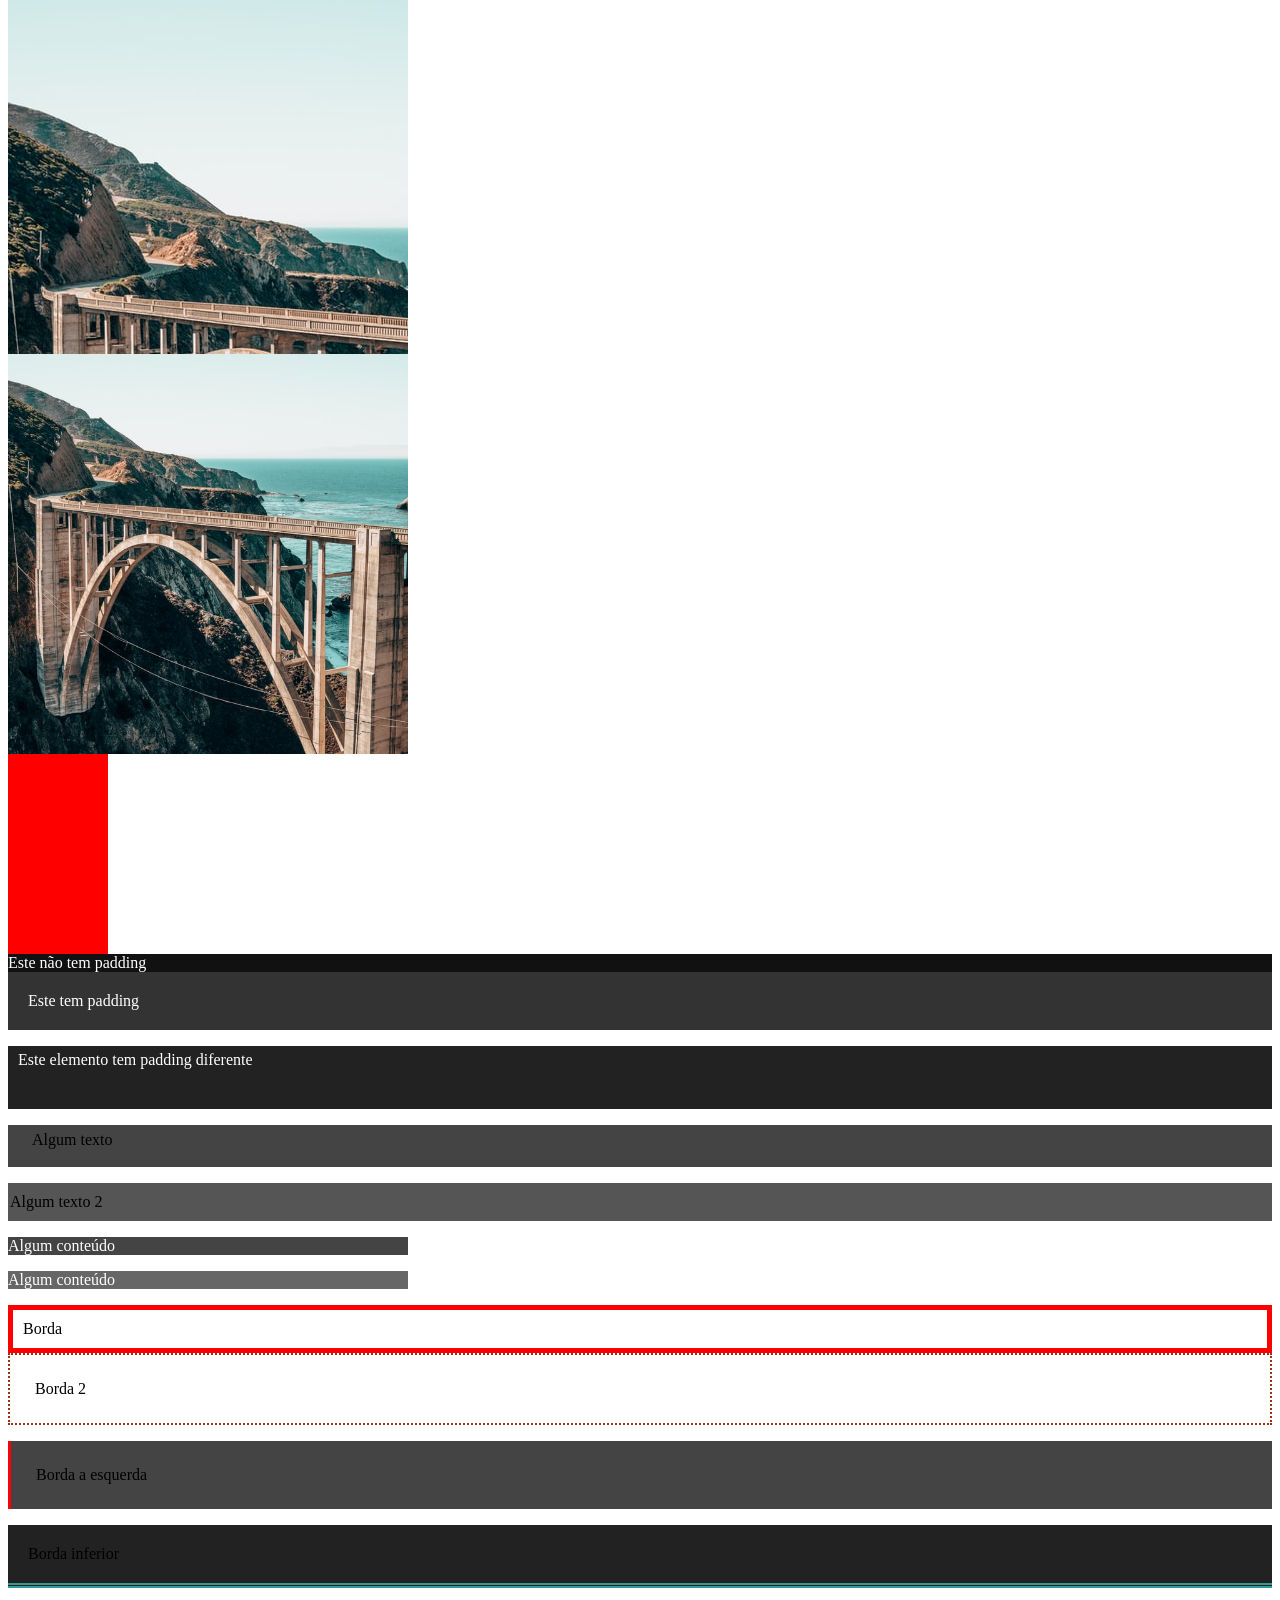
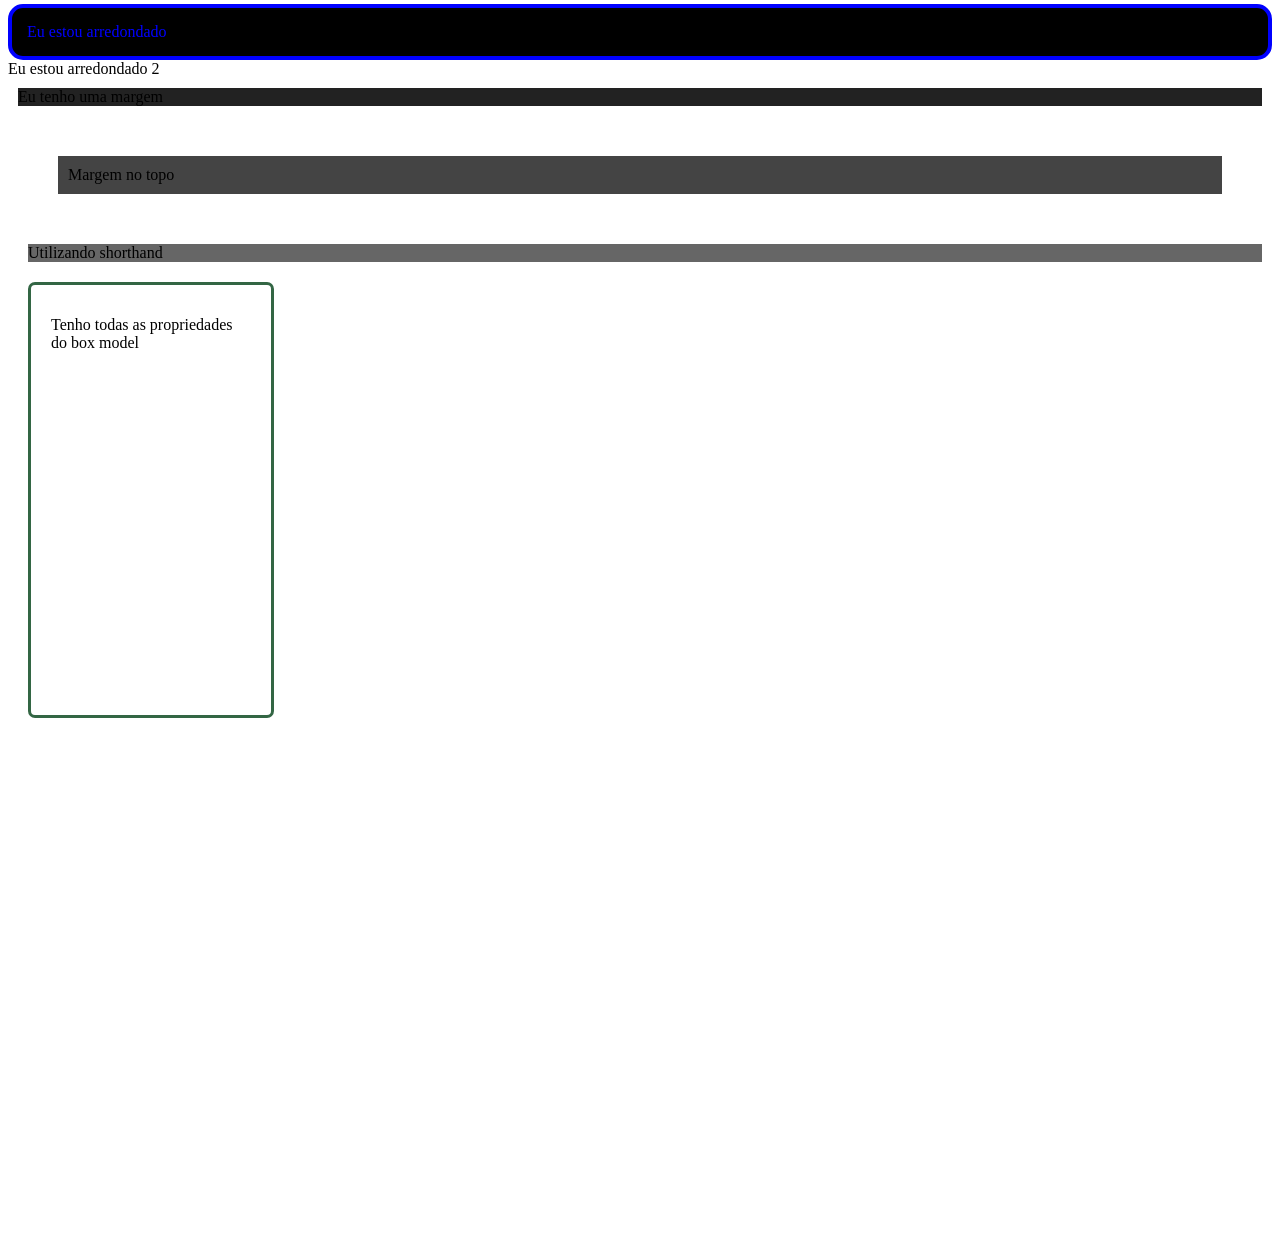
==== commit bd37a211: "Update index.html" ====
--- a/index.html
+++ b/index.html
@@ -143,8 +143,14 @@
      <div class="margin">Eu tenho uma margem</div>
      <div class="margin-top">Margem no topo</div>
      <div class="margin-shorthand">Utilizando shorthand</div>
+
+     <!--Box Model-->
+     <div class="box-model">
+      <p> Tenho todas as propriedades do box model</p>
+     </div>
 </body>
 </html>
 
 
 
+
--- a/css/styles.css
+++ b/css/styles.css
@@ -243,5 +243,32 @@
     padding: 15px;
     border-radius: 25px;
 }
-
-
+/* margem */
+.margin {
+    margin: 10px;
+    background-color: #222;
+}
+
+.margin-top {
+    margin: 50px;
+    background-color: #444;
+    padding: 10px;
+}
+
+.margin-shorthand {
+    background-color: #666;
+    margin: 5px 10px 15px 20px;
+}
+.box-model {
+
+    margin: 20px;
+    padding: 15px 20px;
+    border: 3px solid #364;
+    border-radius: 7px;
+    width: 200px;
+    height: 400px;
+}
+
+
+
+
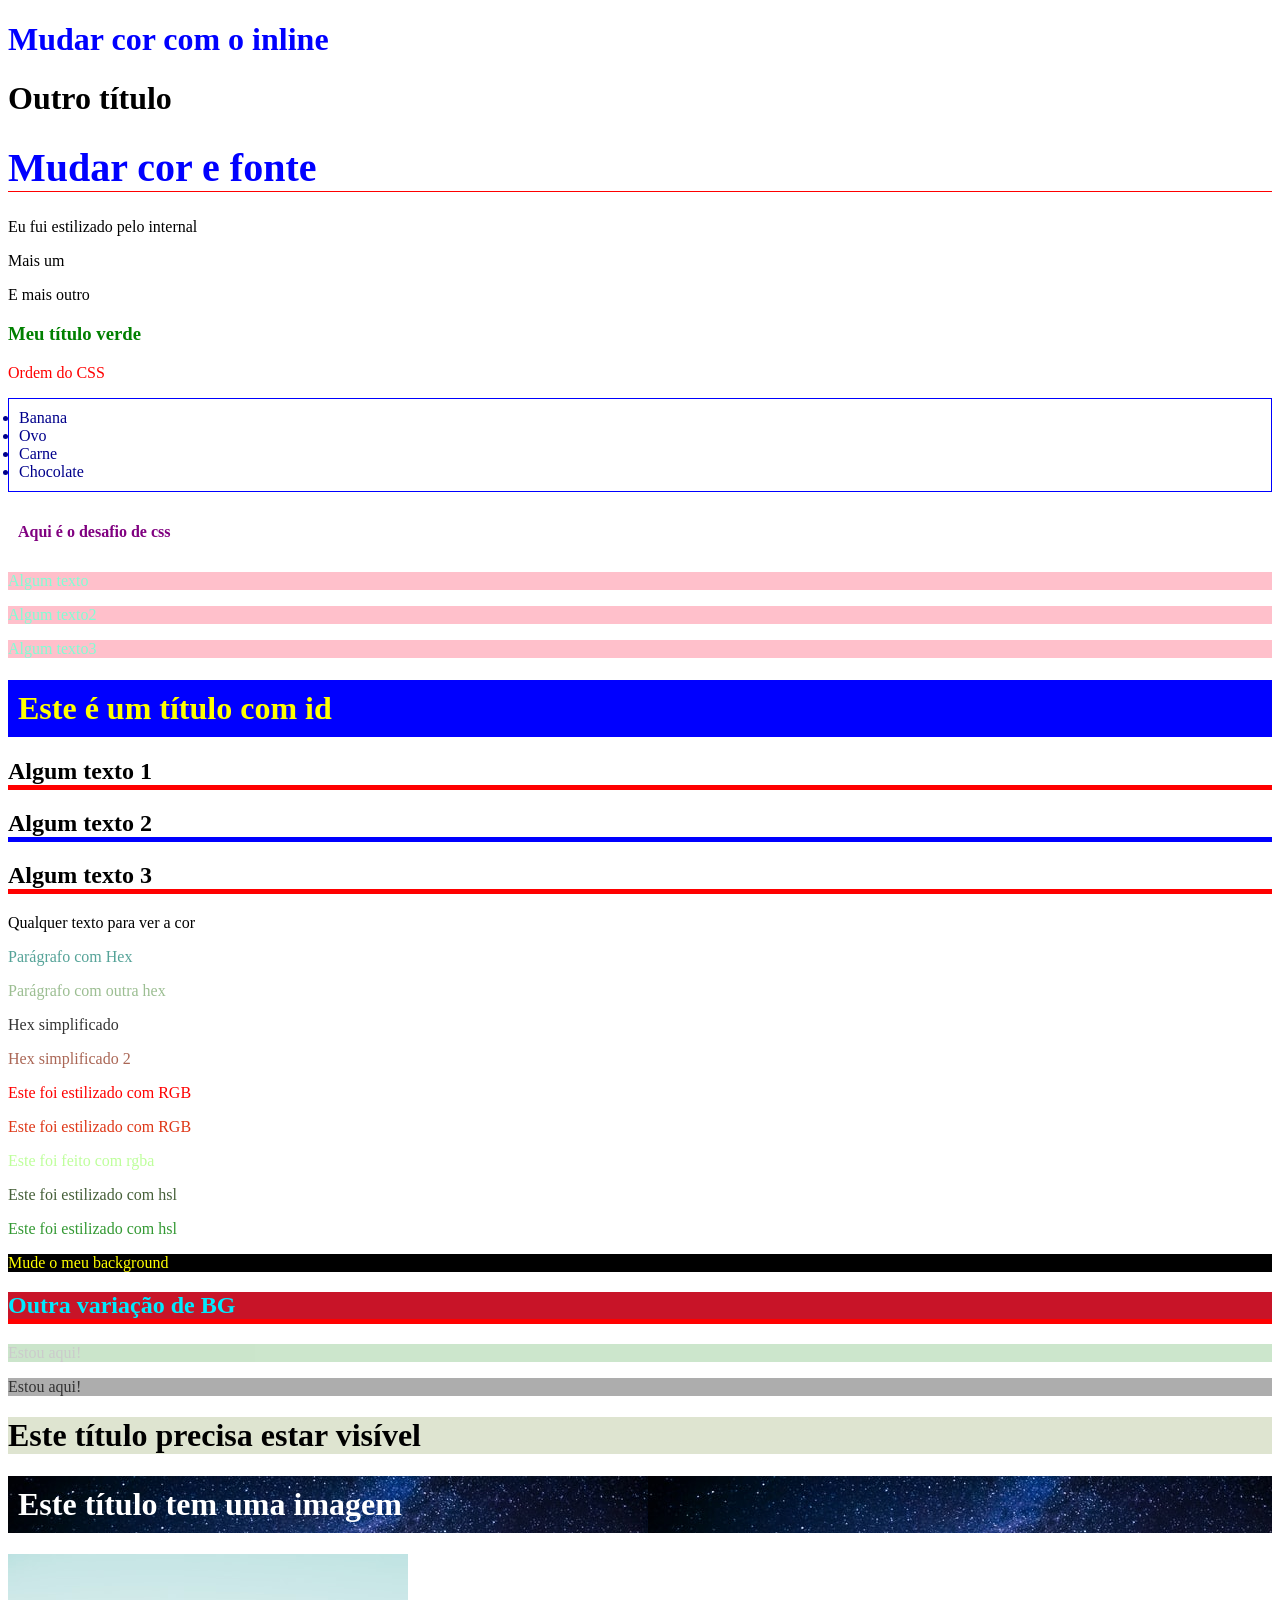
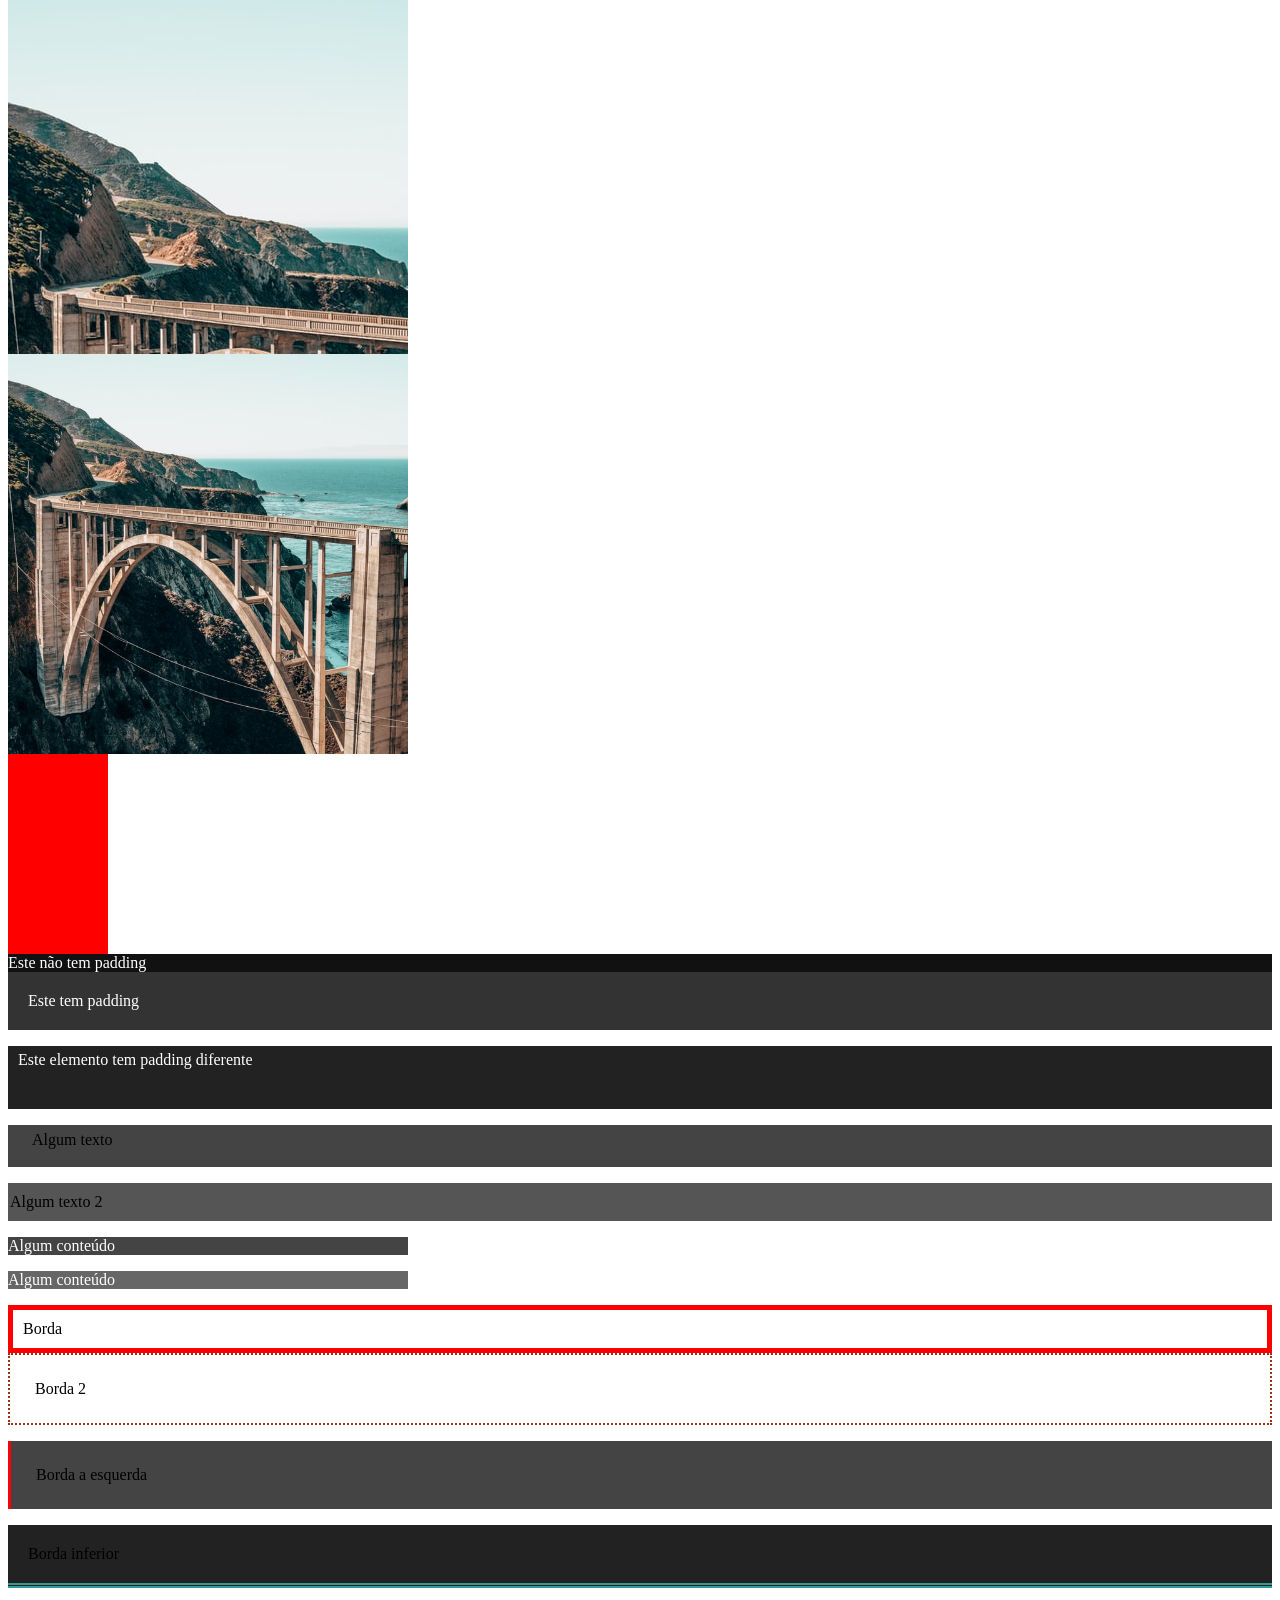
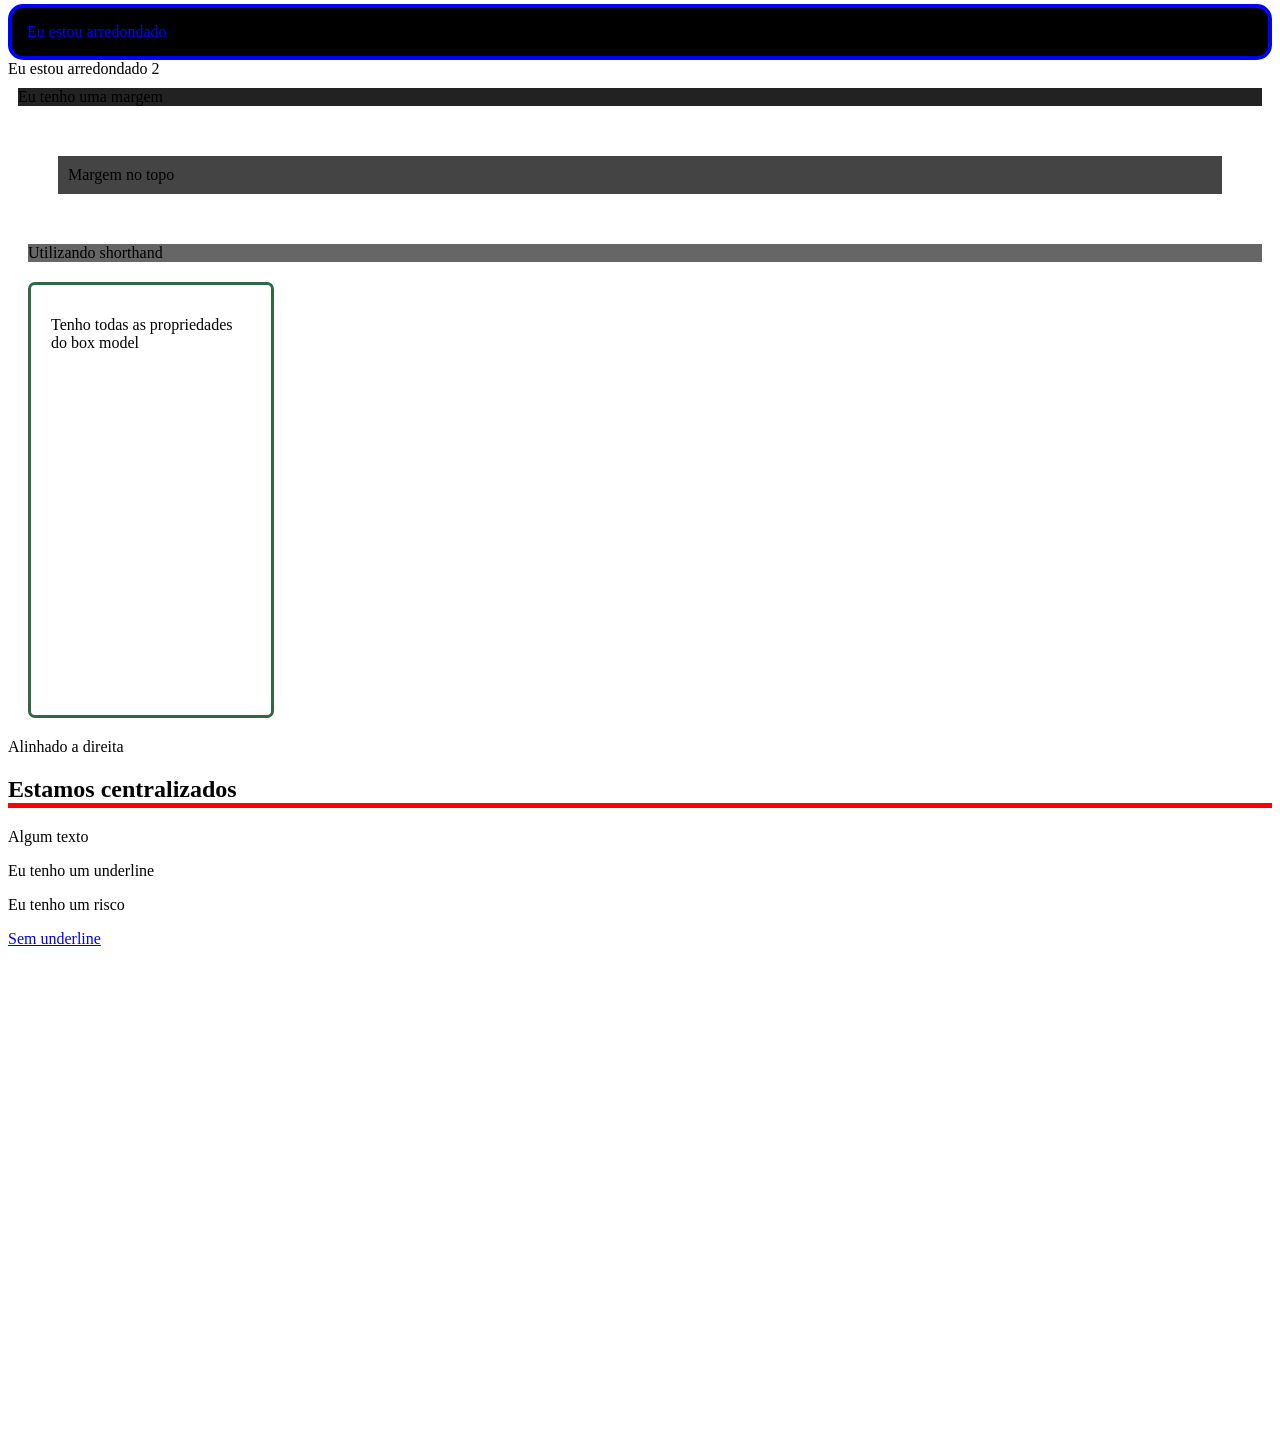
==== commit d5a8735c: "Update index.html" ====
--- a/index.html
+++ b/index.html
@@ -132,25 +132,33 @@
      <div class="border-2">Borda 2</div>
 
      <!-- Borda individual -->
-     <p class="border-left">Borda a esquerda</p>
-     <p class="border-bottom">Borda inferior</p>
+    <p class="border-left">Borda a esquerda</p>
+    <p class="border-bottom">Borda inferior</p>
 
-     <!--Borda Arrendondada-->
-     <div class="rounded-p">Eu estou arredondado</div>
-     <div class="rounded-p-2">Eu estou arredondado 2</div>
+    <!--Borda Arrendondada-->
+    <div class="rounded-p">Eu estou arredondado</div>
+    <div class="rounded-p-2">Eu estou arredondado 2</div>
 
-     <!-- Margem -->
+    <!-- Margem -->
      <div class="margin">Eu tenho uma margem</div>
      <div class="margin-top">Margem no topo</div>
      <div class="margin-shorthand">Utilizando shorthand</div>
 
-     <!--Box Model-->
+    <!--Box Model-->
      <div class="box-model">
       <p> Tenho todas as propriedades do box model</p>
      </div>
+
+    <!-- Text Alignment-->
+     <p class="text-aligned"> Alinhado a direita</p>
+     <div class="container-center">
+      <h2>Estamos centralizados</h2>
+      <p>Algum texto</p>
+     </div>
+
+    <!-- Text decoration-->
+     <p class="underline">Eu tenho um underline</p>
+     <p class="line-trough">Eu tenho um risco</p>
+     <a href="#" class="remove-underline"> Sem underline</a>
 </body>
 </html>
-
-
-
-
